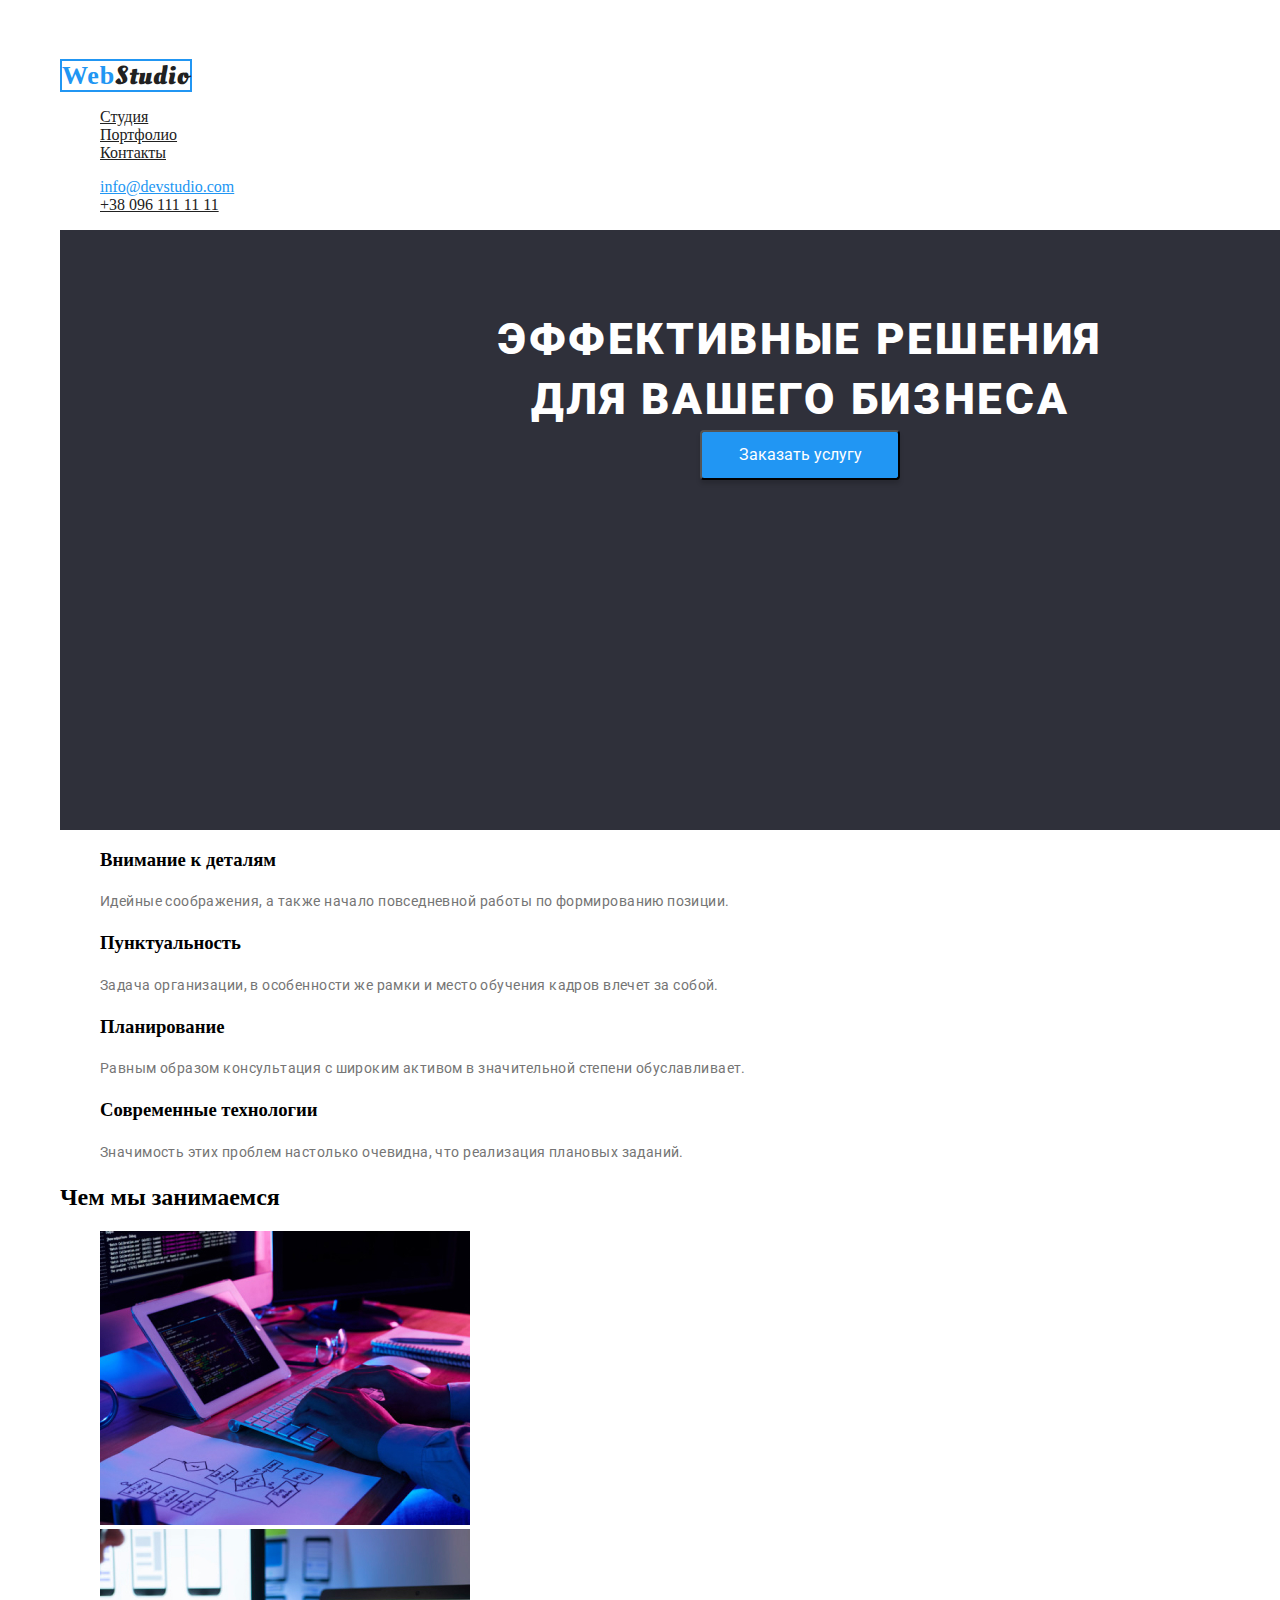
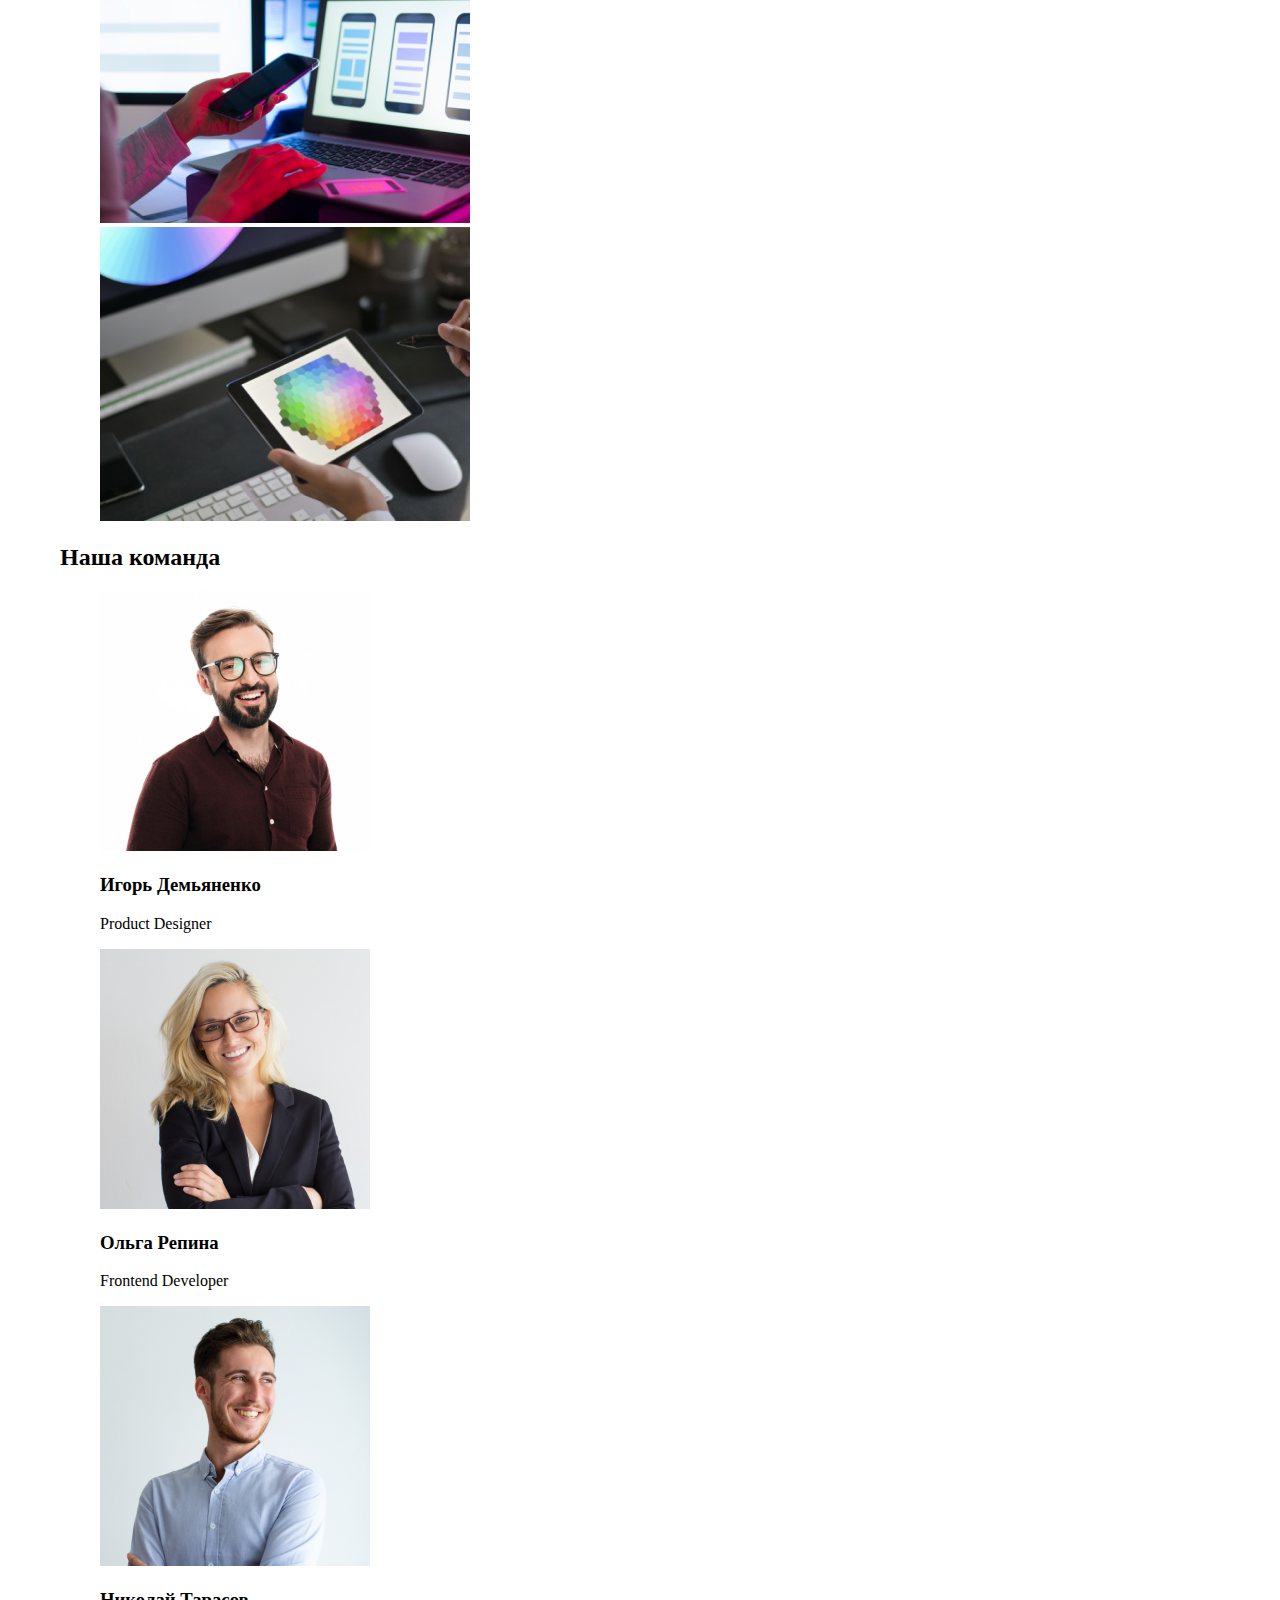
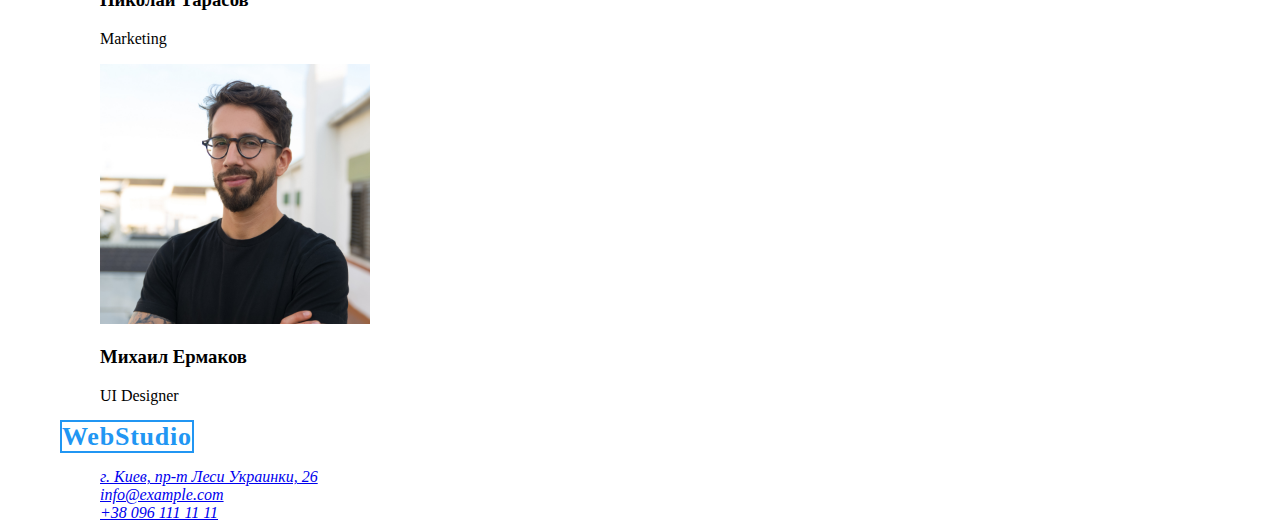
==== index.html @ 8579a17c "change section to div" ====
<!DOCTYPE html>
<html lang="ru">

<head>
    <meta charset="UTF-8">
    <meta http-equiv="X-UA-Compatible" content="IE=edge">
    <meta name="viewport" content="width=device-width, initial-scale=1.0">
    <title>WebStudio</title>
    <link rel="stylesheet"  href="./css/style.css"> 
    <link
        href="https://fonts.googleapis.com/css2?family=Oleo+Script&family=Raleway:wght@700&family=Roboto+Flex:opsz,wght@8..144,700&family=Roboto:wght@400;500;700;900&display=swap" 
        rel="stylesheet">
</head>
<body>
    <header class="page-header">
        <nav>
            <a href="./index.html"class="logo">
                Web<span>Studio</span>
               </a>
            <ul class="site-nav">
                <li><a class="link"href="./index.html">Студия</a></li>
                <li><a class="link"href="/portfolio.html">Портфолио</a></li>
                <li><a class="link"href="/">Контакты</a></li>
            </ul>
        </nav>
        <ul>
            <li><a class="mail"href="mailto:info@devstudio.com">info@devstudio.com</a></li>
            <li><a class="phone"href="tel:+380961111111">+38 096 111 11 11</a></li>
        </ul>
    </header>
    <main>
        <section class="hero">
            <h1 class="hero-title" >Эффективные решения  для вашего бизнеса</h1>
            <button type="button"class="button-order">Заказать услугу</button>
        </section>
        <section class="section">
            <!--<h2 class="section-title">Особенности</h2>-->
           <div class="section title">
            <ul>
                <li>
                    <h3>Внимание к деталям</h3>
                    <p class="text">Идейные соображения, а также начало повседневной работы по формированию позиции.</p>
                </li>
                <li>
                    <h3>Пунктуальность</h3>
                    <p class="text">Задача организации, в особенности же рамки и место обучения кадров влечет за собой.
                    </p>
                </li>
                <li>
                    <h3>Планирование</h3>
                    <p class="text">Равным образом консультация с широким активом в значительной степени обуславливает.</p>
                </li>
                <li>
                    <h3>Современные технологии</h3>
                    <p class="text">Значимость этих проблем настолько очевидна, что реализация плановых заданий.</p>
                </li>
            </ul>
        </div>

        </section>
        <section class="section">
            <h2 class="photo-report">Чем мы занимаемся</h2>
            <ul>
                <li>
                    <img src="./images/img.jpg" alt="Верстка" width="370" height="294" />
                </li>
                <li>
                    <img src="./images/img_1.jpg" alt="Веб дизайн" width="370" height="294" />
                </li>
                <li>
                    <img src="./images/img_2.jpg" alt=" Палитра цветов" width="370" height="294" />
                </li>
            </ul>
        </section>
        <section>
            <h2>Наша команда</h2>
            <ul>
                <li>
                    <img src="./images/img_3.jpg" alt="фото дизайнера студии" width="270" height="260" />
                    <h3>Игорь Демьяненко</h3>
                    <p class="position">Product Designer</p>
                </li>
                <li>
                    <img src="./images/img_4.jpg" alt="фото разработчика студии" width="270" height="260" />
                    <h3 >Ольга Репина</h3>
                    <p class="position"> Frontend Developer</p>
                </li>
                <li>
                    <img src="./images/img_5.jpg" alt=" фото маркетолога студии" width="270" height="260" />
                    <h3>Николай Тарасов</h3>
                    <p class="position">Marketing</p>
                </li>
                <li>
                    <img src="./images/img_6.jpg" alt="фото Михаила Ермакова" width="270" height="260" />
                    <h3>Михаил Ермаков </h3>
                    <p class="position">UI Designer</p>
                </li>
            </ul>
        </section>
    </main>
    <footer>
        <a href="/"class="logo">
            WebStudio
        </a>
        <address>
            <ul>
                <li><a href="https://bit.ly/3pXMvUd" target="_blank" rel="noopener noreferrer">г. Киев, пр-т
                        Леси Украинки, 26</a> </li>
                <li><a class="link" href="mailto:info@devstudio.com">info@example.com</a> </li>
                <li><a href="tel:+380961111111">+38 096 111 11 11</a> </li>
            </ul>
        </address>
    </footer>
</body>

</html>
---- css/style.css ----
html { 
    padding: 5px;
}
/* Главная */
body {
width:1600px;
height: 80px;
padding: 40px;
margin: 15px;
background: #FFFFFF;
}
ul {
    list-style-type: none;
}

/*Шапка*/
    /* WebStudio */
.logo {
   font-family: Releway;
    font-style: normal;
    font-weight: 700;
    font-size: 26px;
    line-height: 31px;
    letter-spacing: 0.03em;
    color: #2196F3;
}
   span {
       color:#212121;
font-family: Oleo Script;
}
   .logo { 
       border:2px solid#2196F3;
       text-decoration: none;
    }
/*Навигация сайта*/
   
.site-nav .link {
       color: #212121;
   }

   .site-nav .link:hover,
   .site-nav .link:active {
       color: #2196F3;
   }
 /*Контакты*/
.mail {
    color: #2196F3;
}

.phone {
    color: #212121;
}
/* Герой*/
/* Эффективные решения для вашего бизнеса */
.hero {
    height: 600px;
        width: 1600px;
        left: 0px;
        top: 80px;
        border-radius: 0px;
    background: #2F303A;
}
.hero-title {/* Эффективные решения для вашего бизнеса */

    position: absolute;
    width: 696px;
    height: 120px;
    left: 452px;
    top: 280px;

    font-family: 'Roboto';
    font-style: normal;
    font-weight: 900;
    font-size: 44px;
    line-height: 60px;
    /* or 136% */
    text-align: center;
    letter-spacing: 0.06em;
    text-transform: uppercase;
 color: #FFFFFF;
    }
/*заказать услугу*/
.button-order {
position: absolute;
    width: 200px;
    height: 50px;
    left: 700px;
    top: 430px;
background: #2196F3;
    box-shadow: 0px 4px 4px rgba(0, 0, 0, 0.15);
    border-radius: 4px;
    }  
.button-order {
    color: #FFFFFF;
        font-weight: normal;
        font-family: Roboto;
        font-size: 16px;
        line-height: 30px;
    }
.button-order:hover,
.button-order:focus {
    background-color: #2196F6;
}

    /*Особенности*/
.ul>li {
    display: inline-block;
    left: 215px;
    top: 774px;
    }


.h3 {/* Внимание к деталям */
color: #212121;
    font-weight: bold;
    font-family: Roboto;
    font-size: 14px;
    }
.text {
font-family: 'Roboto',sans-serif;
font-style: normal;
font-weight: 400;
font-size: 14px;
line-height: 24px;
/* or 171% */
letter-spacing: 0.03em;
color: #757575;
}

/* Чем мы занимаемся */
.section-title {
position: absolute;
width: 376px;
height: 42px;
left: 612px;
top: 969px;

font-family: 'Roboto';
font-style: normal;
font-weight: 700;
font-size: 36px;
line-height: 42px;
text-align: center;
letter-spacing: 0.03em;

color: #212121;}
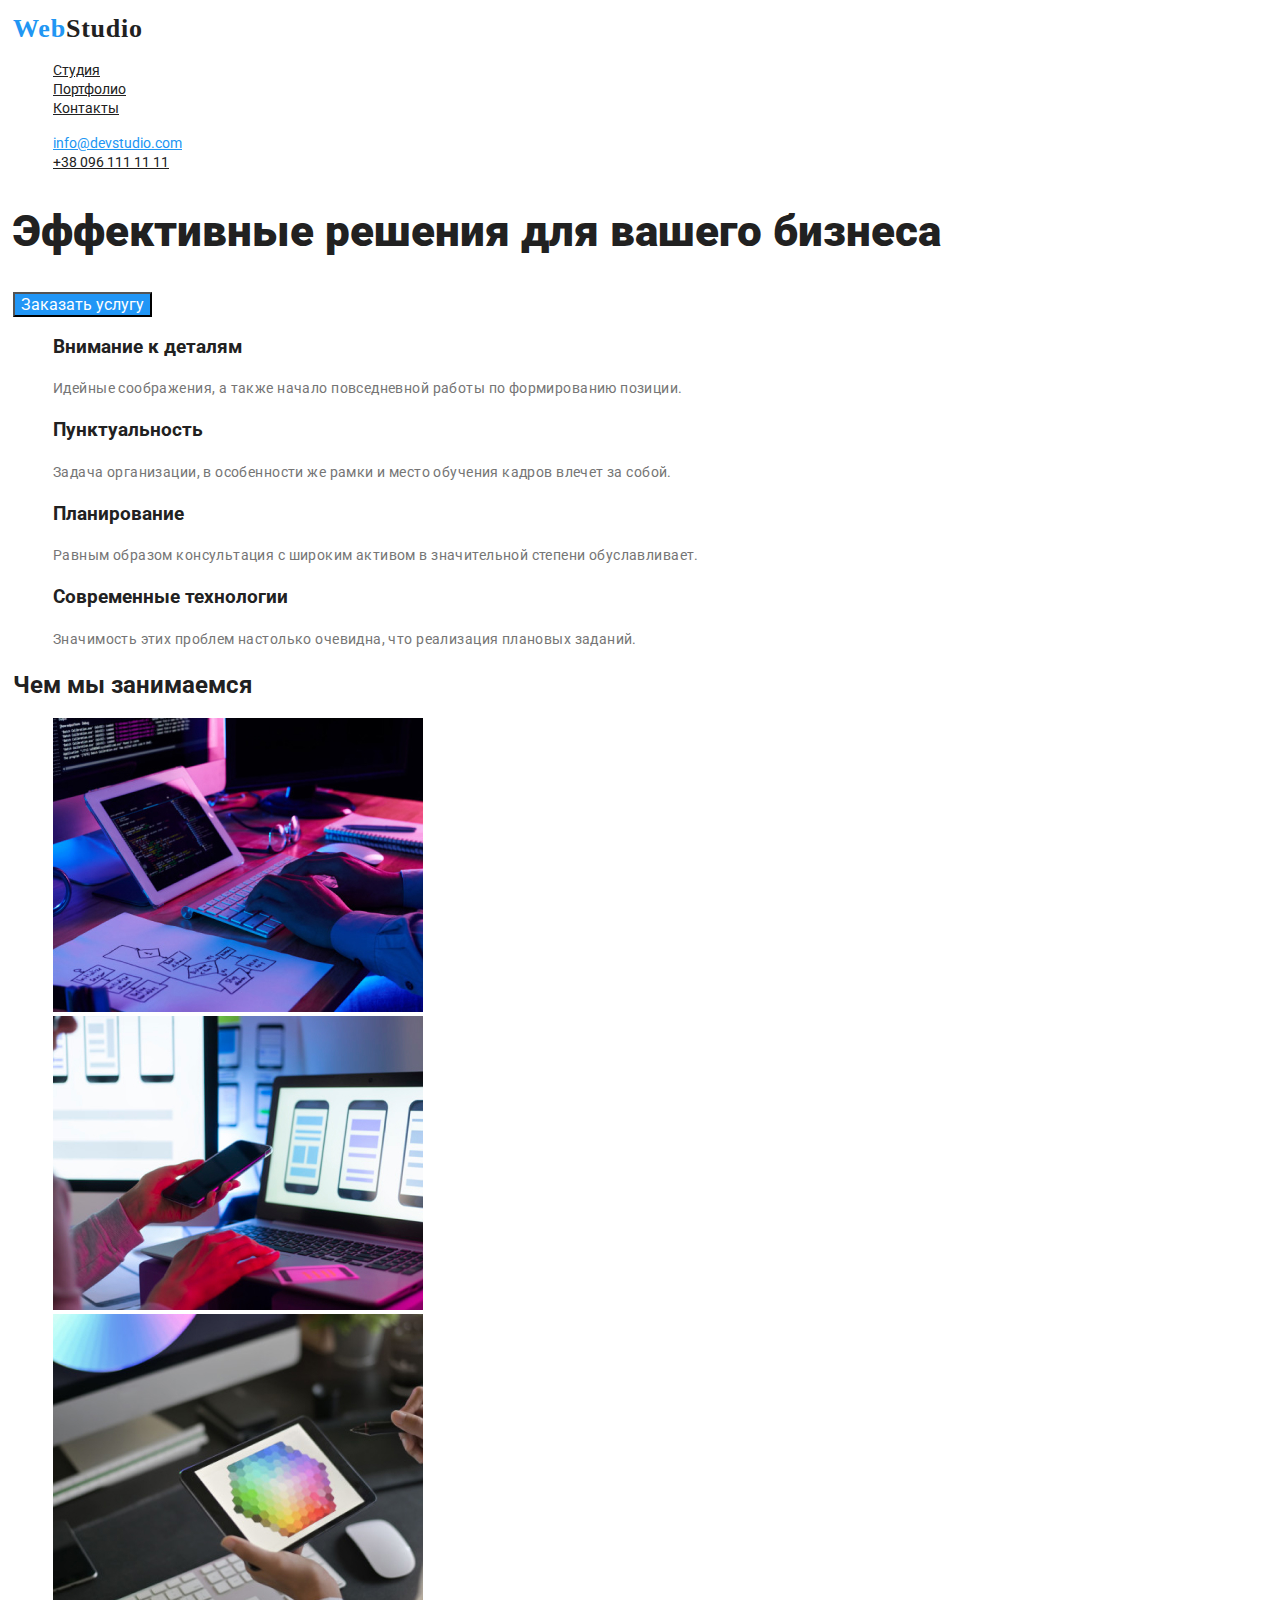
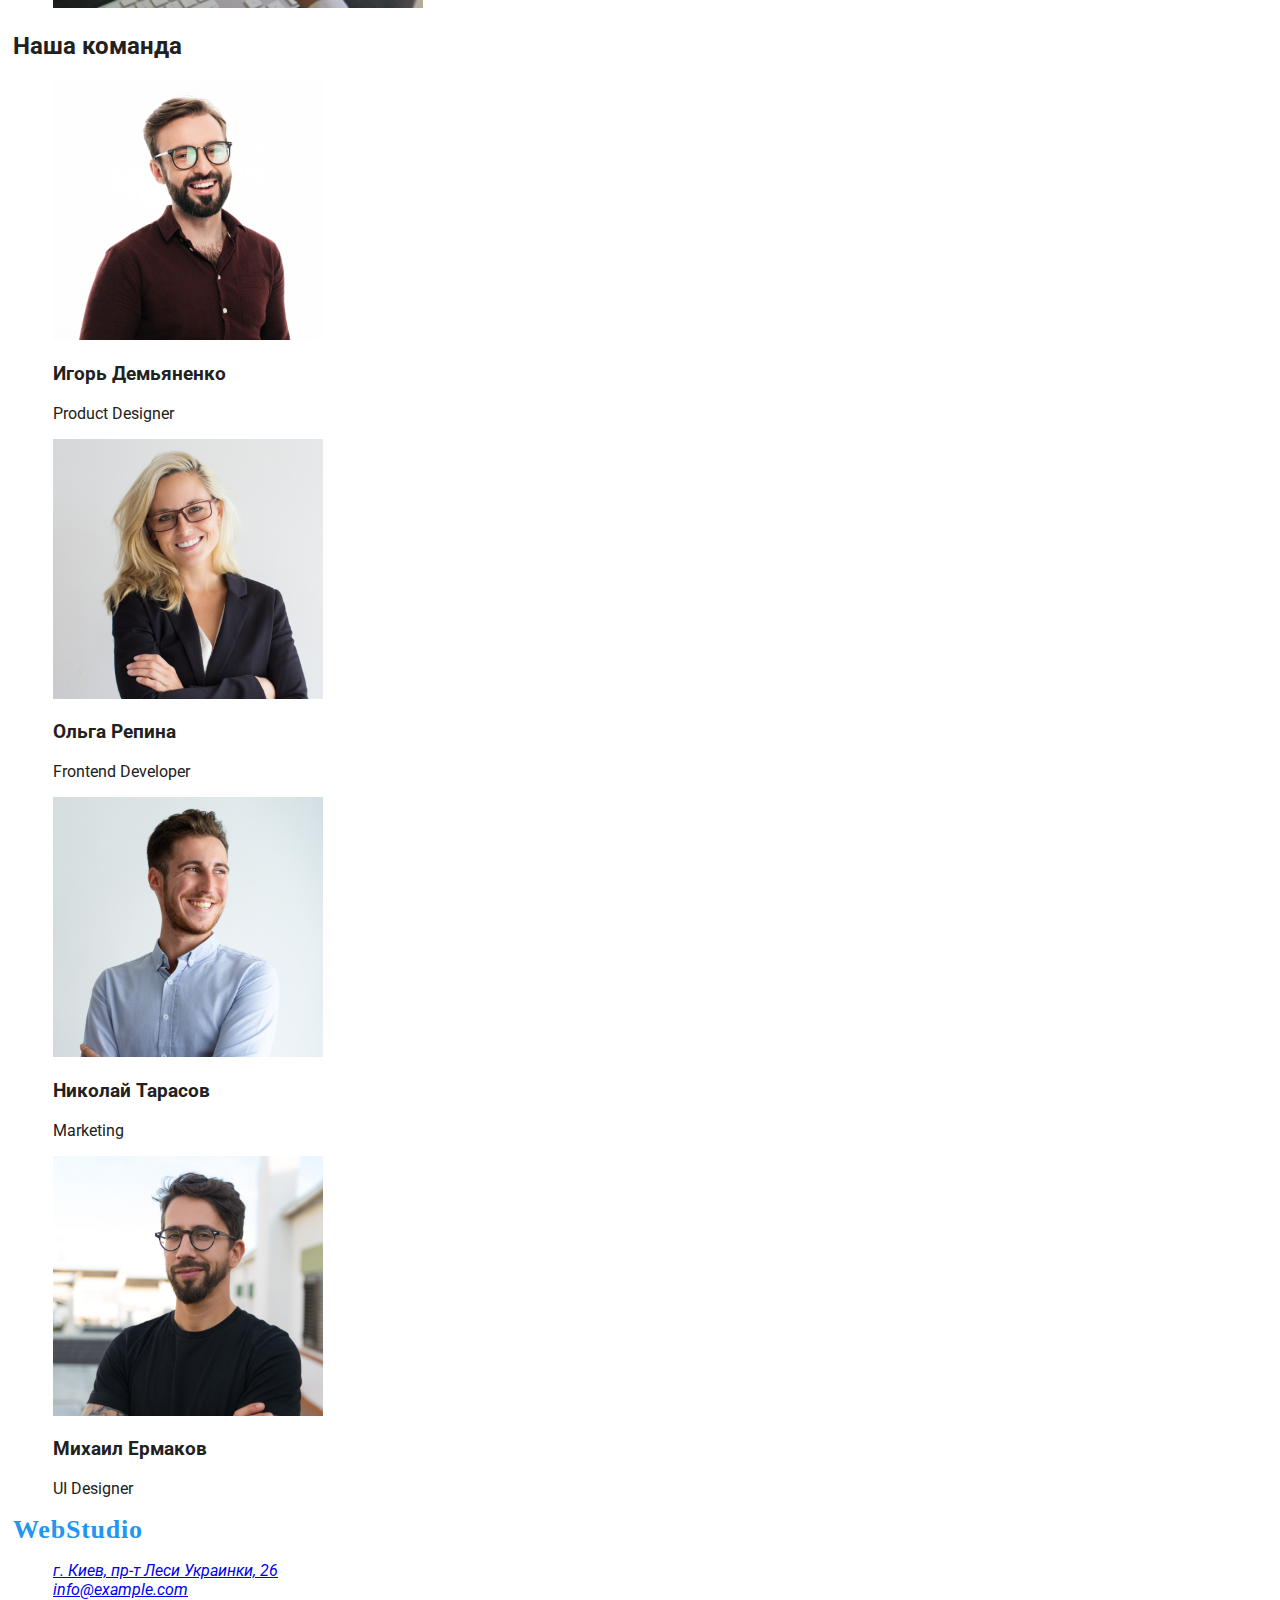
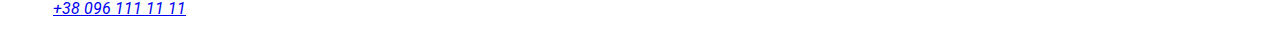
==== commit 70f6a2b4: "style css" ====
--- a/index.html
+++ b/index.html
@@ -23,7 +23,7 @@
                 <li><a class="link"href="/">Контакты</a></li>
             </ul>
         </nav>
-        <ul>
+        <ul class="contact">
             <li><a class="mail"href="mailto:info@devstudio.com">info@devstudio.com</a></li>
             <li><a class="phone"href="tel:+380961111111">+38 096 111 11 11</a></li>
         </ul>
--- a/css/style.css
+++ b/css/style.css
@@ -3,10 +3,9 @@
 }
 /* Главная */
 body {
-width:1600px;
-height: 80px;
-padding: 40px;
-margin: 15px;
+    font-family: Roboto; 
+    color:#212121;
+    font-style: normal;
 background: #FFFFFF;
 }
 ul {
@@ -16,93 +15,65 @@
 /*Шапка*/
     /* WebStudio */
 .logo {
+    color: #2196F3;
    font-family: Releway;
-    font-style: normal;
     font-weight: 700;
     font-size: 26px;
-    line-height: 31px;
+    line-height: 1.2;
     letter-spacing: 0.03em;
-    color: #2196F3;
+    text-decoration: none;
 }
    span {
        color:#212121;
-font-family: Oleo Script;
+font-family:Releway ;
 }
-   .logo { 
-       border:2px solid#2196F3;
-       text-decoration: none;
-    }
+   
 /*Навигация сайта*/
-   
-.site-nav .link {
+   .site-nav .link {
        color: #212121;
-   }
-
-   .site-nav .link:hover,
+font-size: 14px; ;
+    line-height:1.2 ;
+    font-weight:500px;
+}
+.site-nav .link:hover,
    .site-nav .link:active {
        color: #2196F3;
    }
  /*Контакты*/
 .mail {
     color: #2196F3;
+    font-size: 14px;
+        line-height: 1.2;
+        font-weight: 500px;
 }
 
 .phone {
     color: #212121;
+    font-size: 14px;
+         line-height: 1.2;
+        font-weight: 500px;
 }
 /* Герой*/
 /* Эффективные решения для вашего бизнеса */
-.hero {
-    height: 600px;
-        width: 1600px;
-        left: 0px;
-        top: 80px;
-        border-radius: 0px;
-    background: #2F303A;
-}
-.hero-title {/* Эффективные решения для вашего бизнеса */
-
-    position: absolute;
-    width: 696px;
-    height: 120px;
-    left: 452px;
-    top: 280px;
-
-    font-family: 'Roboto';
-    font-style: normal;
+.hero-title {
+font-family: inherit;
     font-weight: 900;
     font-size: 44px;
-    line-height: 60px;
-    /* or 136% */
-    text-align: center;
-    letter-spacing: 0.06em;
-    text-transform: uppercase;
- color: #FFFFFF;
+    line-height: 1.4;
+  color: #212121;
     }
 /*заказать услугу*/
-.button-order {
-position: absolute;
-    width: 200px;
-    height: 50px;
-    left: 700px;
-    top: 430px;
-background: #2196F3;
-    box-shadow: 0px 4px 4px rgba(0, 0, 0, 0.15);
-    border-radius: 4px;
-    }  
+
 .button-order {
     color: #FFFFFF;
-        font-weight: normal;
+    font-weight: 700px;
         font-family: Roboto;
         font-size: 16px;
-        line-height: 30px;
+        line-height: 1.2;
+    background-color: #2196F6;
+    cursor: pointer
     }
-.button-order:hover,
-.button-order:focus {
-    background-color: #2196F6;
-}
-
-    /*Особенности*/
+/*Особенности*/
 .ul>li {
     display: inline-block;
     left: 215px;
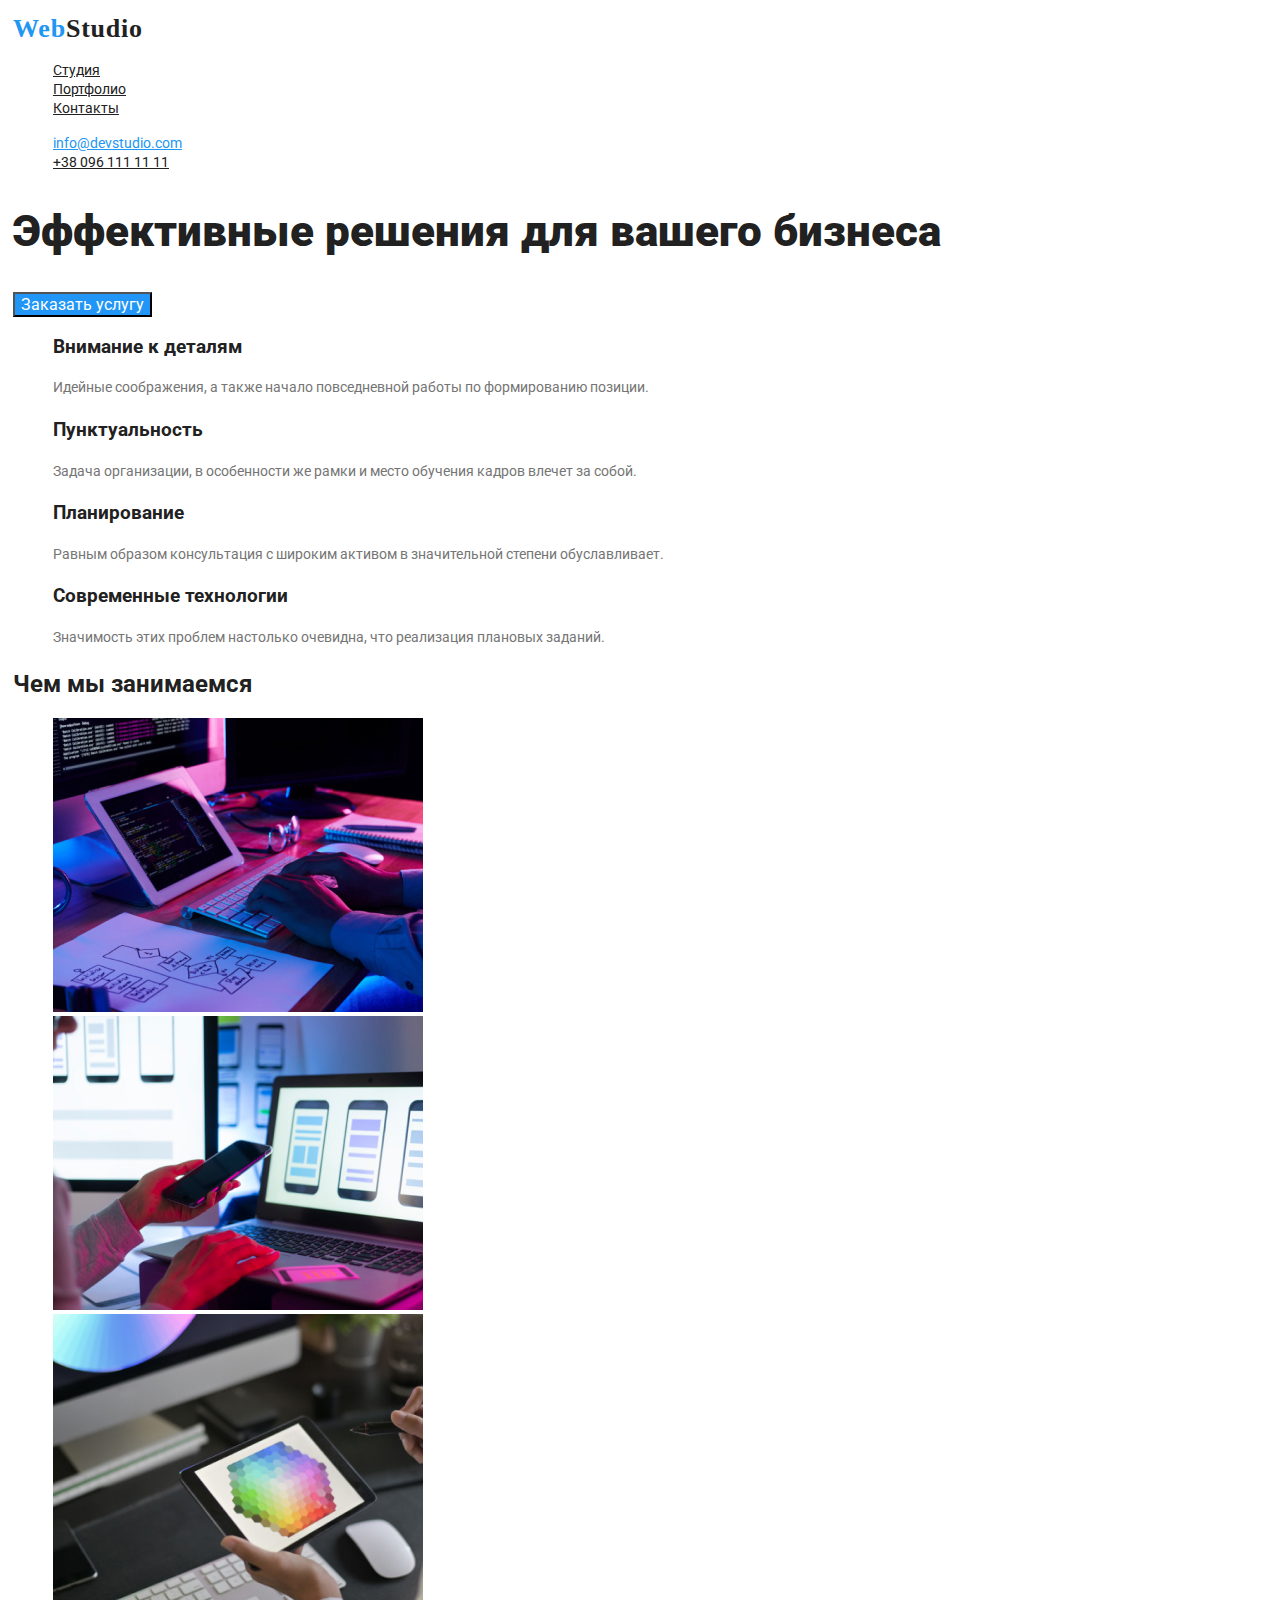
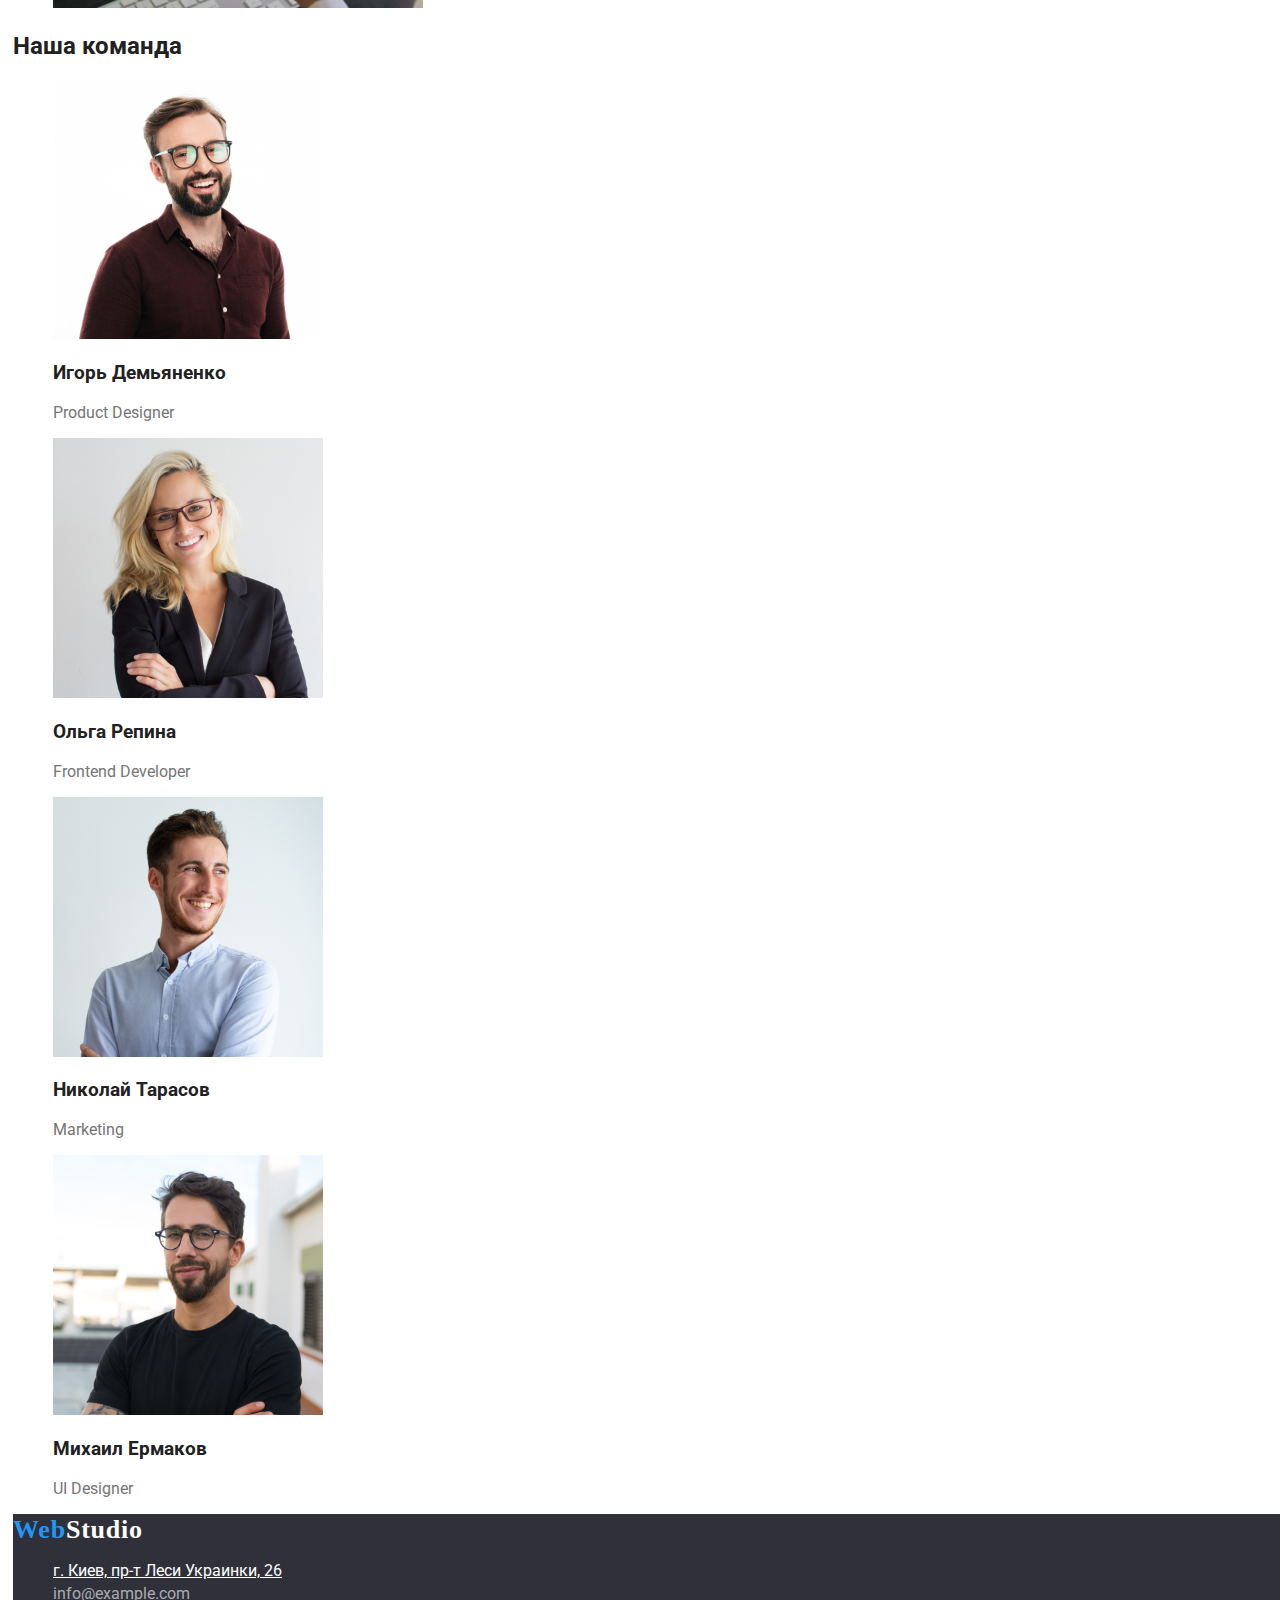
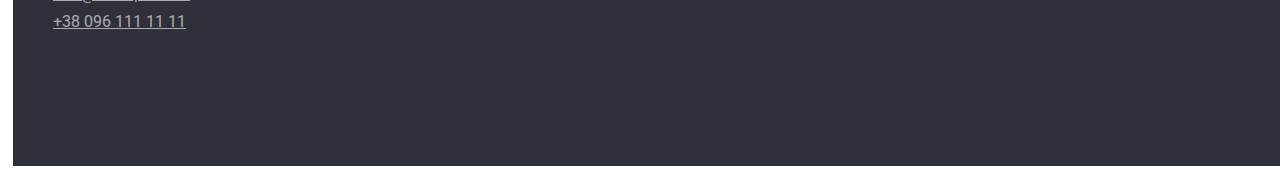
==== commit ee678c37: "style css to index html" ====
--- a/index.html
+++ b/index.html
@@ -33,9 +33,9 @@
             <h1 class="hero-title" >Эффективные решения  для вашего бизнеса</h1>
             <button type="button"class="button-order">Заказать услугу</button>
         </section>
-        <section class="section">
+        <section class="requirements">
             <!--<h2 class="section-title">Особенности</h2>-->
-           <div class="section title">
+           <div>
             <ul>
                 <li>
                     <h3>Внимание к деталям</h3>
@@ -56,9 +56,9 @@
                 </li>
             </ul>
         </div>
-
-        </section>
-        <section class="section">
+</section>
+    <!--Фото чем мы занимаемся -->
+<section class="employment">
             <h2 class="photo-report">Чем мы занимаемся</h2>
             <ul>
                 <li>
@@ -72,9 +72,10 @@
                 </li>
             </ul>
         </section>
+        <!--Фото персонала-->
         <section>
             <h2>Наша команда</h2>
-            <ul>
+            <ul class="details">
                 <li>
                     <img src="./images/img_3.jpg" alt="фото дизайнера студии" width="270" height="260" />
                     <h3>Игорь Демьяненко</h3>
@@ -99,15 +100,15 @@
         </section>
     </main>
     <footer>
-        <a href="/"class="logo">
-            WebStudio
+        <a href="./index.html" class="logo">
+            Web<span>Studio</span>
         </a>
         <address>
-            <ul>
-                <li><a href="https://bit.ly/3pXMvUd" target="_blank" rel="noopener noreferrer">г. Киев, пр-т
+            <ul class="contacts">
+                <li><a class="street" href="https://bit.ly/3pXMvUd" target="_blank" rel="noopener noreferrer">г. Киев, пр-т
                         Леси Украинки, 26</a> </li>
                 <li><a class="link" href="mailto:info@devstudio.com">info@example.com</a> </li>
-                <li><a href="tel:+380961111111">+38 096 111 11 11</a> </li>
+                <li><a class="link" href="tel:+380961111111">+38 096 111 11 11</a> </li>
             </ul>
         </address>
     </footer>
--- a/css/style.css
+++ b/css/style.css
@@ -56,7 +56,7 @@
 /* Герой*/
 /* Эффективные решения для вашего бизнеса */
 .hero-title {
-font-family: inherit;
+font-family: Roboto;
     font-weight: 900;
     font-size: 44px;
     line-height: 1.4;
@@ -74,44 +74,69 @@
     cursor: pointer
     }
 /*Особенности*/
-.ul>li {
-    display: inline-block;
-    left: 215px;
-    top: 774px;
-    }
-
-
-.h3 {/* Внимание к деталям */
+.requirements.h3 {
 color: #212121;
     font-weight: bold;
     font-family: Roboto;
-    font-size: 14px;
+   font-weight: 400;
+        font-size: 14px;
+        line-height: 1.1;
     }
 .text {
-font-family: 'Roboto',sans-serif;
-font-style: normal;
+font-family: 'Roboto';
 font-weight: 400;
 font-size: 14px;
-line-height: 24px;
-/* or 171% */
-letter-spacing: 0.03em;
+line-height: 1.7;
 color: #757575;
 }
 
 /* Чем мы занимаемся */
-.section-title {
-position: absolute;
-width: 376px;
-height: 42px;
-left: 612px;
-top: 969px;
-
-font-family: 'Roboto';
-font-style: normal;
+.employment .h2 {
+    font-family: 'Roboto';
 font-weight: 700;
 font-size: 36px;
-line-height: 42px;
-text-align: center;
-letter-spacing: 0.03em;
-
-color: #212121;}+line-height: 1.2;
+color: #212121;
+}
+.details.h3 {
+font-family: 'Roboto';
+    font-weight: 500;
+    font-size: 16;
+    line-height: 1.2;
+    color: #212121;
+}
+.position {
+font-family: 'Roboto';
+    font-weight: 400;
+    font-size: 16;
+    line-height: 1.2;
+    color: #757575;
+}
+footer {
+    height: 252px;
+        width: 1600px;
+        left: 0px;
+        top: 2097px;
+        border-radius: 0px;
+        background-color: #2F303A; ;
+}
+footer>a>span {
+    color: #FFFFFF;
+    font-family: Releway;
+}
+.street {
+    font-family: 'Roboto';
+    font-style: normal;
+    font-weight: 400;
+        font-size: 14;
+        line-height: 1.2;
+        color: #FFFFFF;
+}
+.contacts .link {
+font-family: 'Roboto';
+    font-style: normal;
+    font-weight: 400;
+    font-size: 14;
+    line-height: 1.7;
+    color: #FFFFFF99;
+}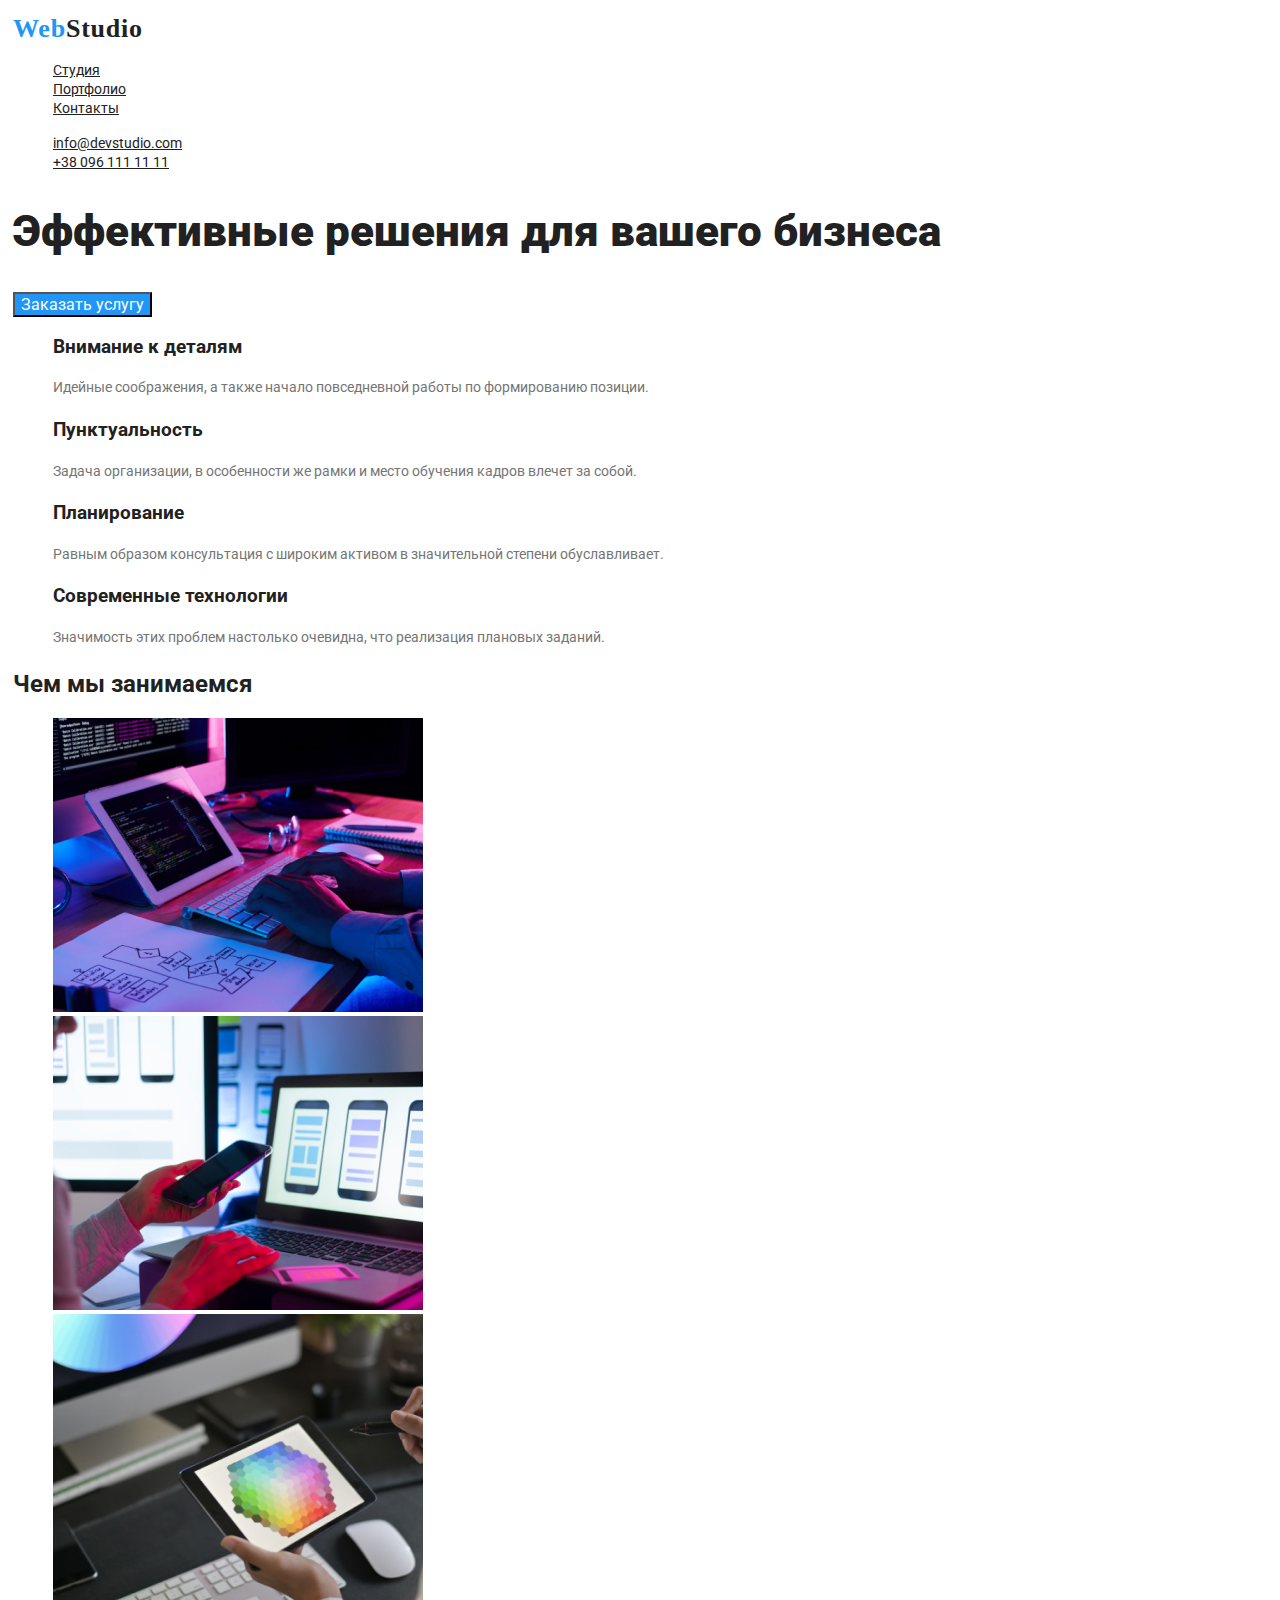
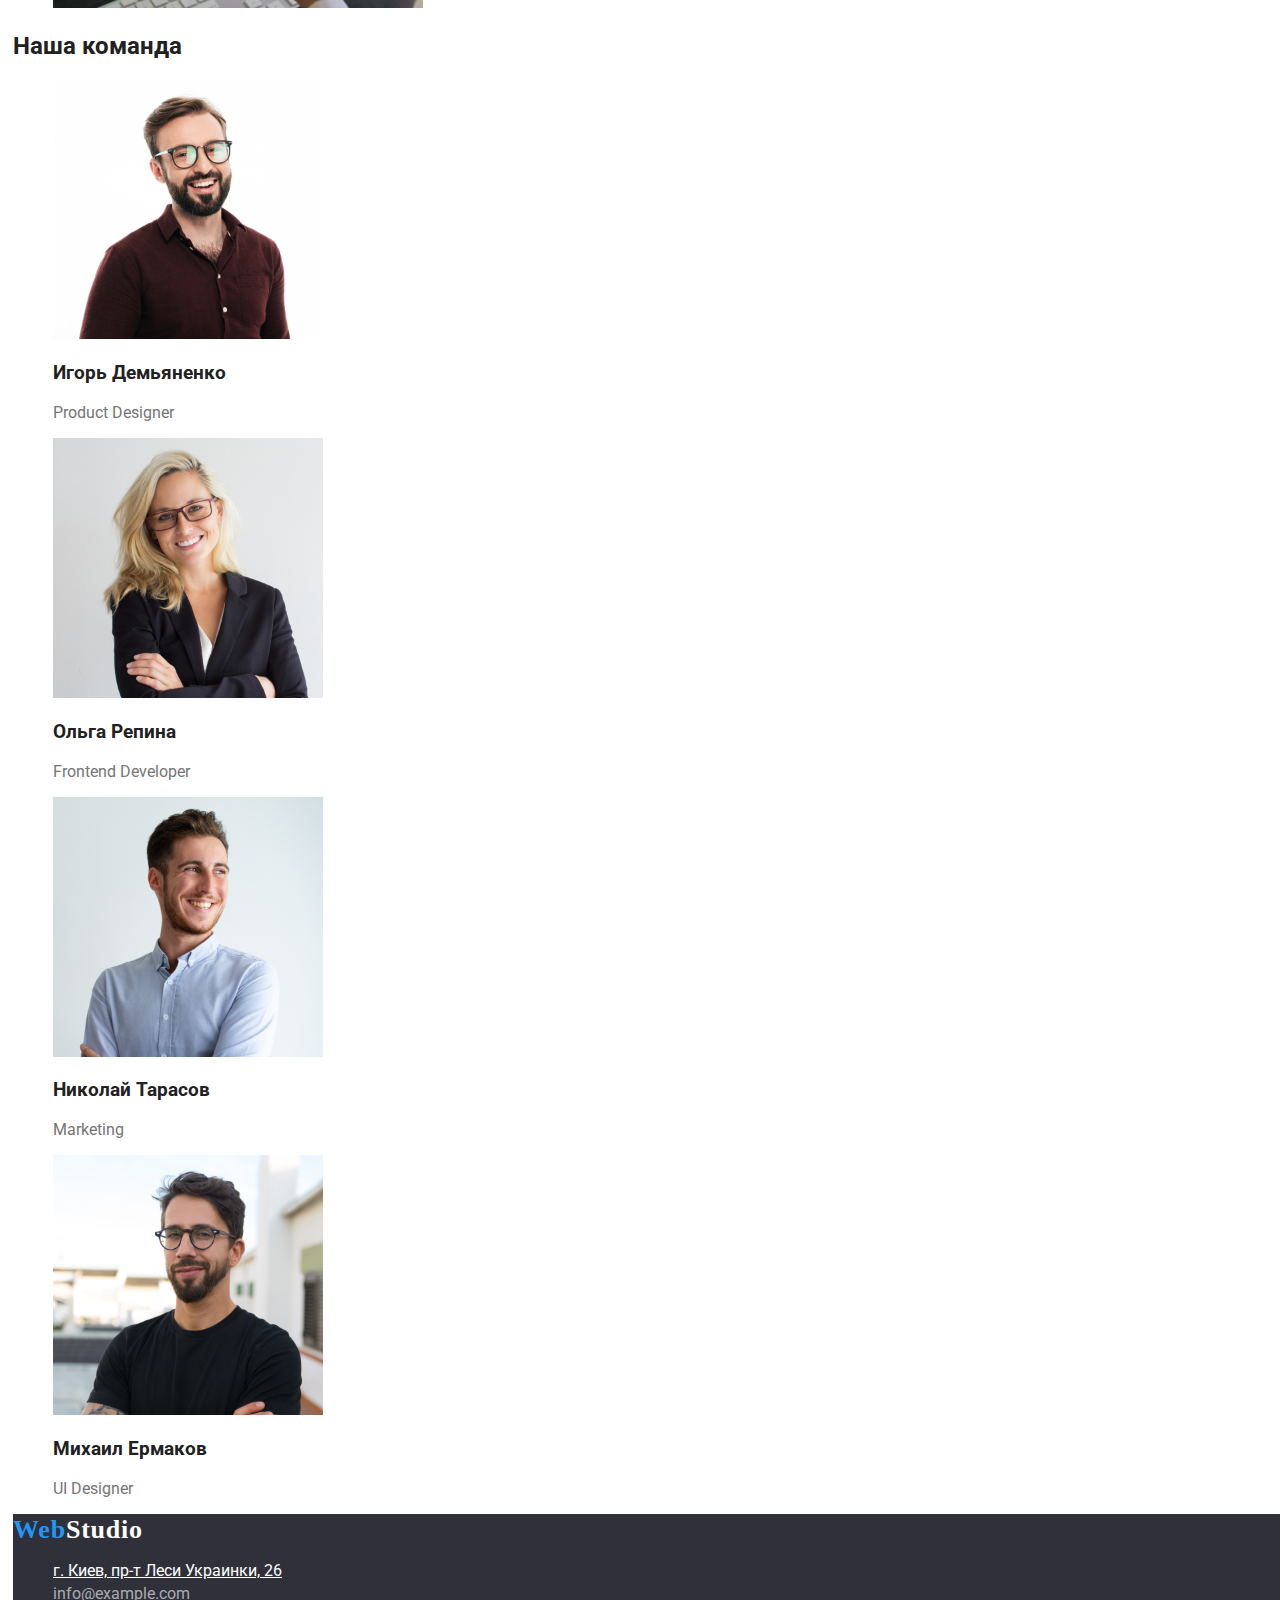
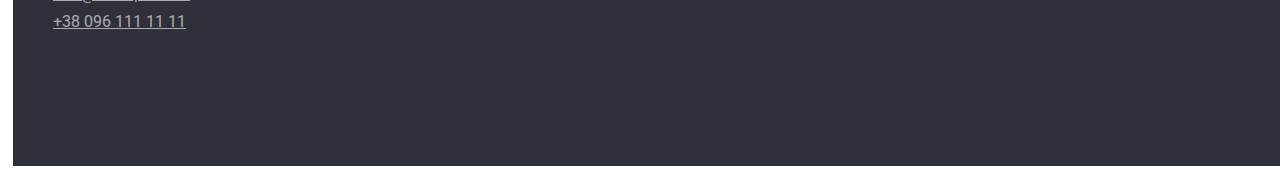
==== commit 8e8eb606: "class and css" ====
--- a/index.html
+++ b/index.html
@@ -24,8 +24,8 @@
             </ul>
         </nav>
         <ul class="contact">
-            <li><a class="mail"href="mailto:info@devstudio.com">info@devstudio.com</a></li>
-            <li><a class="phone"href="tel:+380961111111">+38 096 111 11 11</a></li>
+            <li><a class="link"href="mailto:info@devstudio.com">info@devstudio.com</a></li>
+            <li><a class="link"href="tel:+380961111111">+38 096 111 11 11</a></li>
         </ul>
     </header>
     <main>
--- a/css/style.css
+++ b/css/style.css
@@ -40,19 +40,21 @@
        color: #2196F3;
    }
  /*Контакты*/
-.mail {
+ .contact .link:hover,
+.contact .link:active {
     color: #2196F3;
+}
+ 
+ 
+ .contact .link {
+    color: #212121;
     font-size: 14px;
         line-height: 1.2;
         font-weight: 500px;
 }
 
-.phone {
-    color: #212121;
-    font-size: 14px;
-         line-height: 1.2;
-        font-weight: 500px;
-}
+
+
 /* Герой*/
 /* Эффективные решения для вашего бизнеса */
 .hero-title {
@@ -78,13 +80,11 @@
 color: #212121;
     font-weight: bold;
     font-family: Roboto;
-   font-weight: 400;
-        font-size: 14px;
+ font-size: 14px;
         line-height: 1.1;
     }
 .text {
 font-family: 'Roboto';
-font-weight: 400;
 font-size: 14px;
 line-height: 1.7;
 color: #757575;
@@ -107,7 +107,6 @@
 }
 .position {
 font-family: 'Roboto';
-    font-weight: 400;
     font-size: 16;
     line-height: 1.2;
     color: #757575;
@@ -135,8 +134,48 @@
 .contacts .link {
 font-family: 'Roboto';
     font-style: normal;
-    font-weight: 400;
     font-size: 14;
     line-height: 1.7;
     color: #FFFFFF99;
+}
+/* страница Портфолио*/
+/* Style the buttons */
+.btn-active {
+    border: none;
+    outline: none;
+    width: 73px;
+        height: 38px;
+    background-color: #2196F6;
+    color: #FFFFFF;
+    cursor: pointer;
+    font-size: 16px;
+        line-height: 1.6;
+        font-weight: 500px;
+        font-family: Roboto;
+}
+.btn {
+    width: 128px;
+    height: 38px;
+    color: #212121;
+    background-color: #F5F4FA;
+    font-size: 16px;
+    line-height:1.6;
+    font-weight: 500px;
+    font-family: Roboto;
+    cursor: pointer;
+}
+.gallery h2 {
+    font-size: 18px;
+        line-height: 2;
+        font-weight: 700px;
+        font-family: Roboto;
+        color: #212121;
+}
+.gallery p {
+font-size: 16px;
+    line-height: 1.9;
+    font-weight: 400px;
+    font-family: Roboto;
+    color: #757575;
+
 }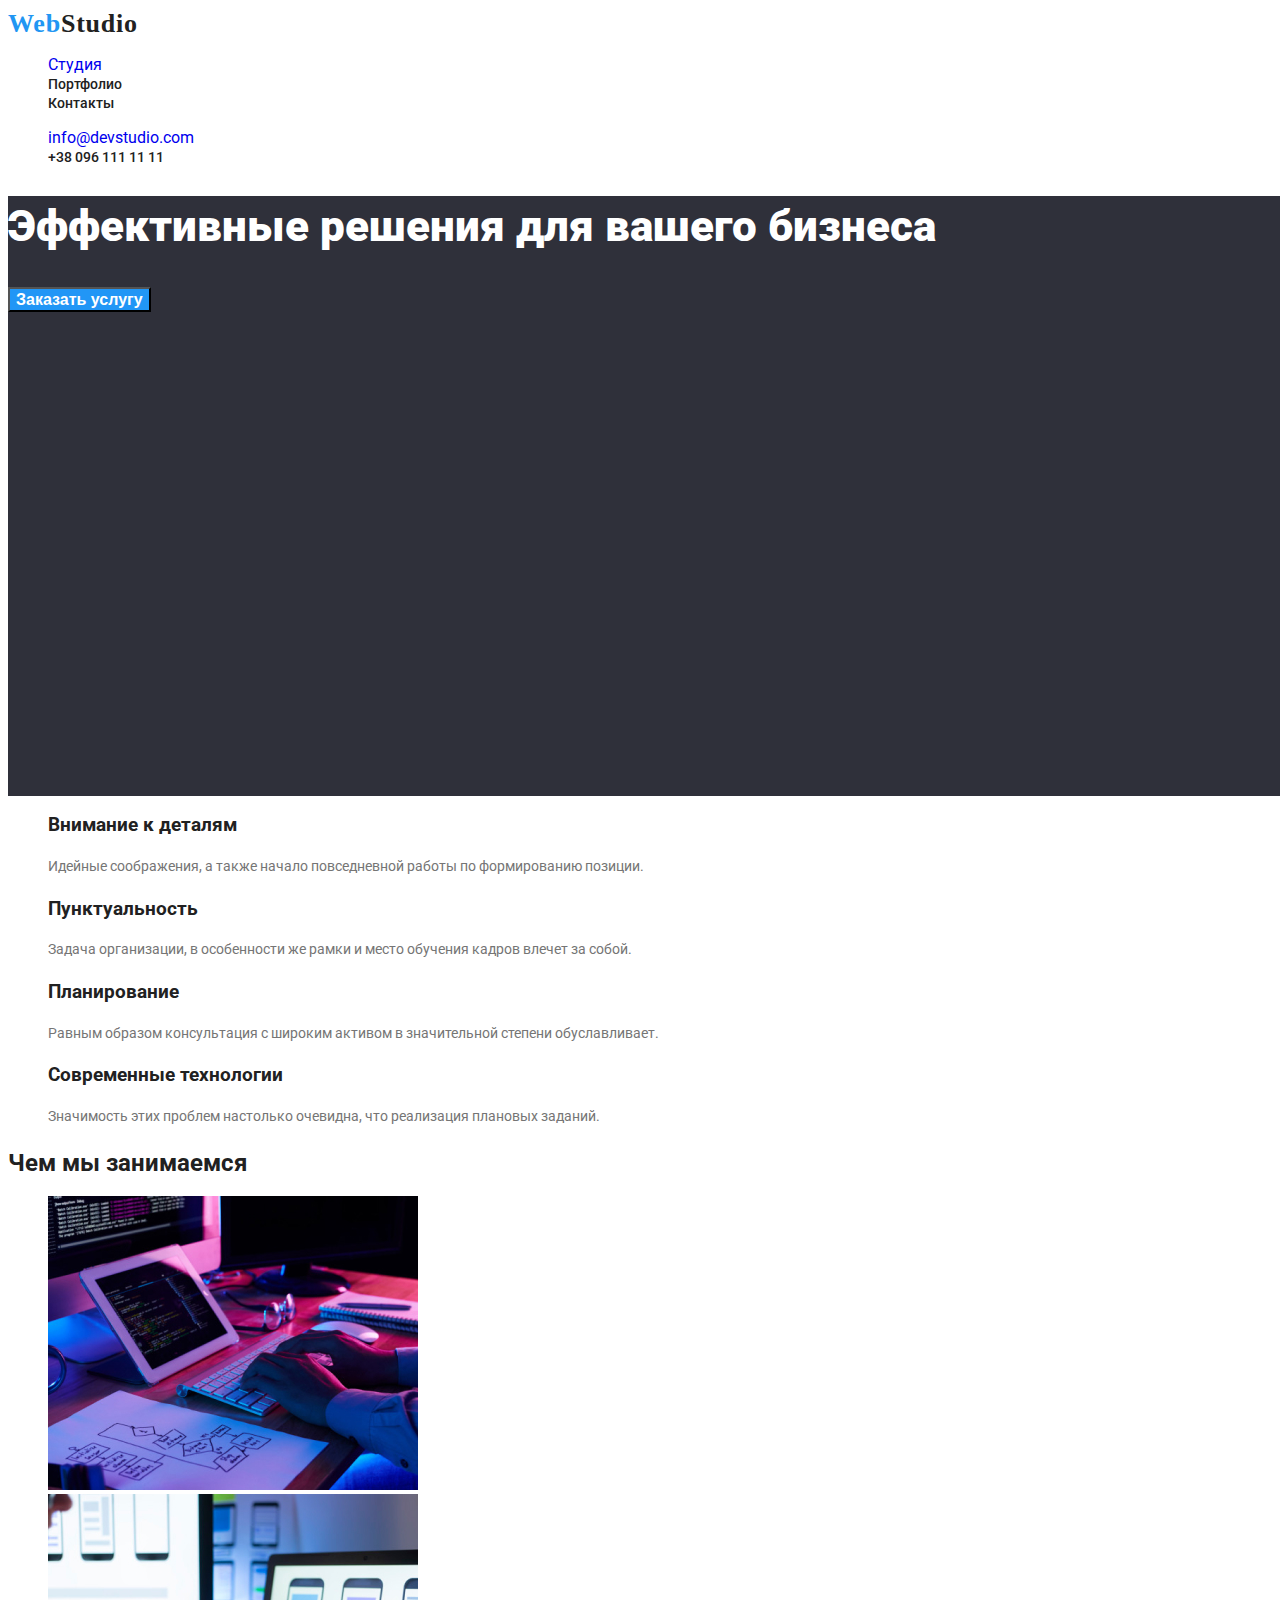
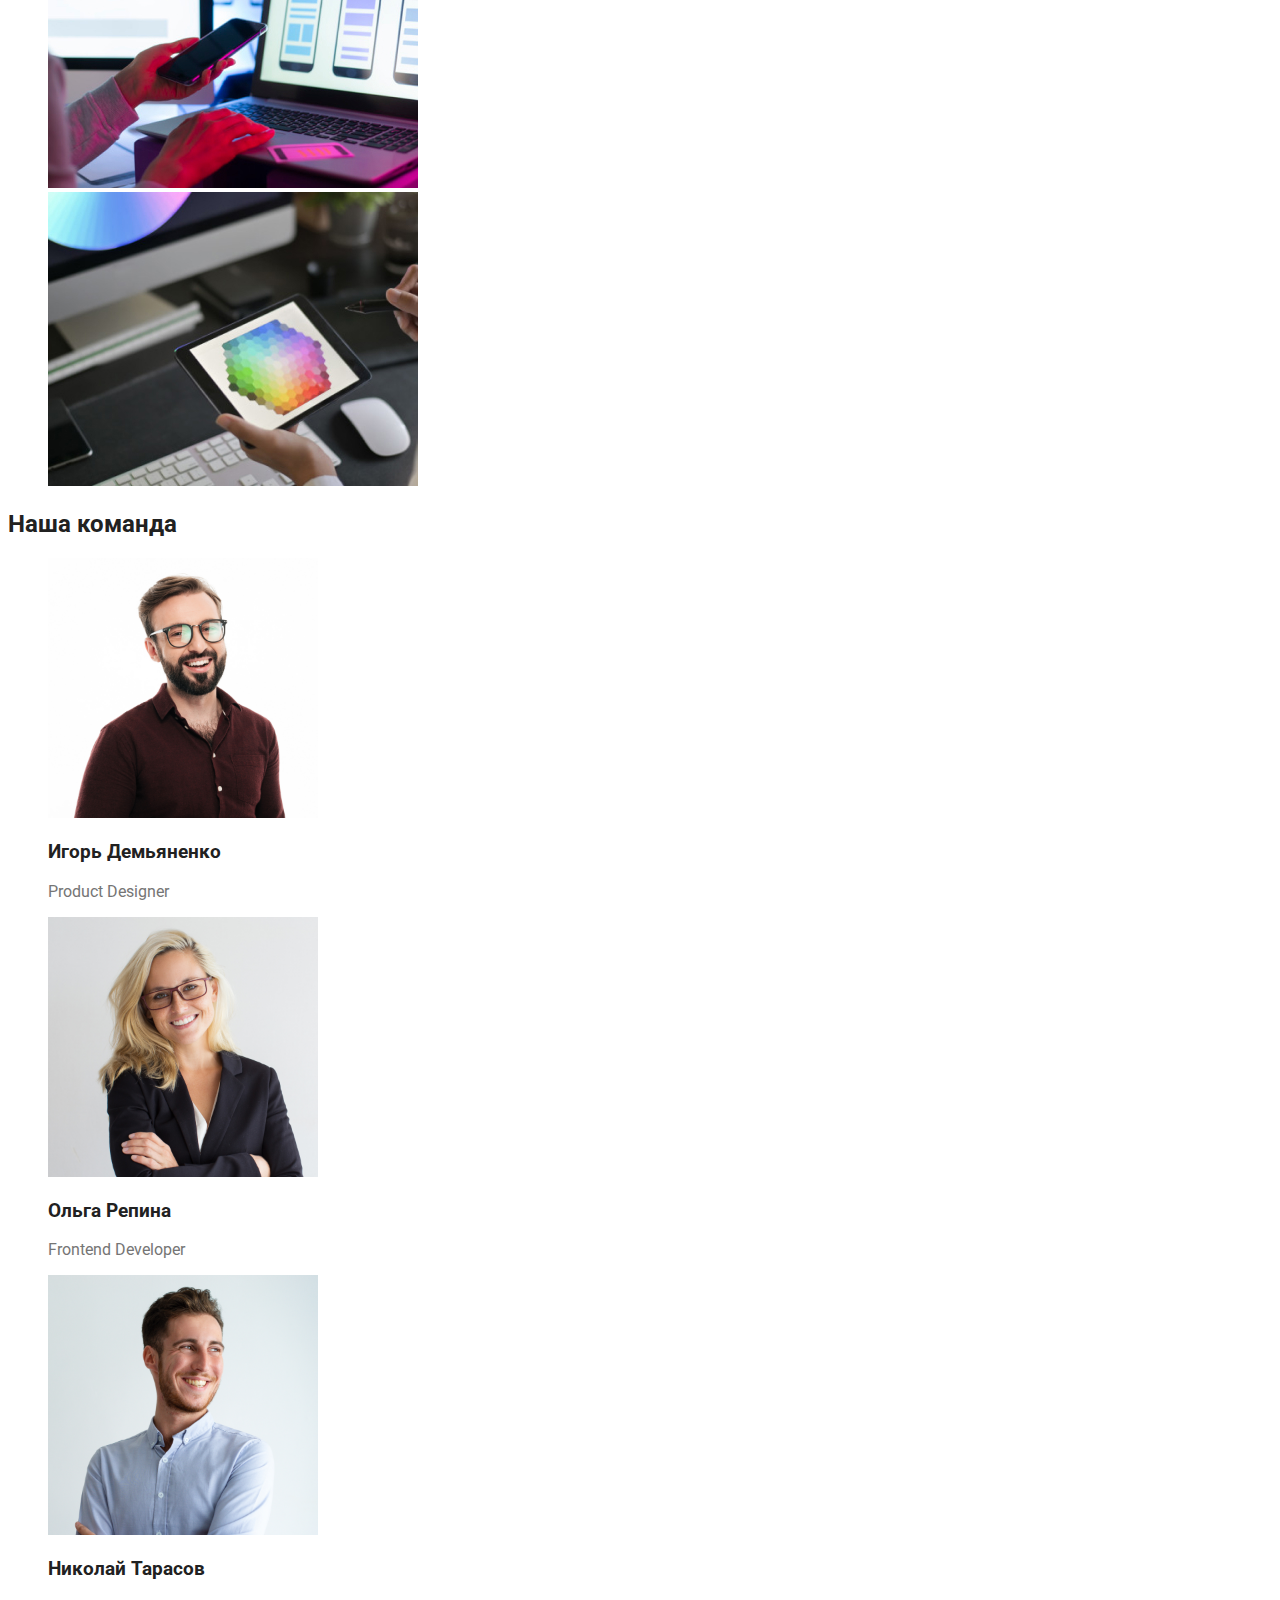
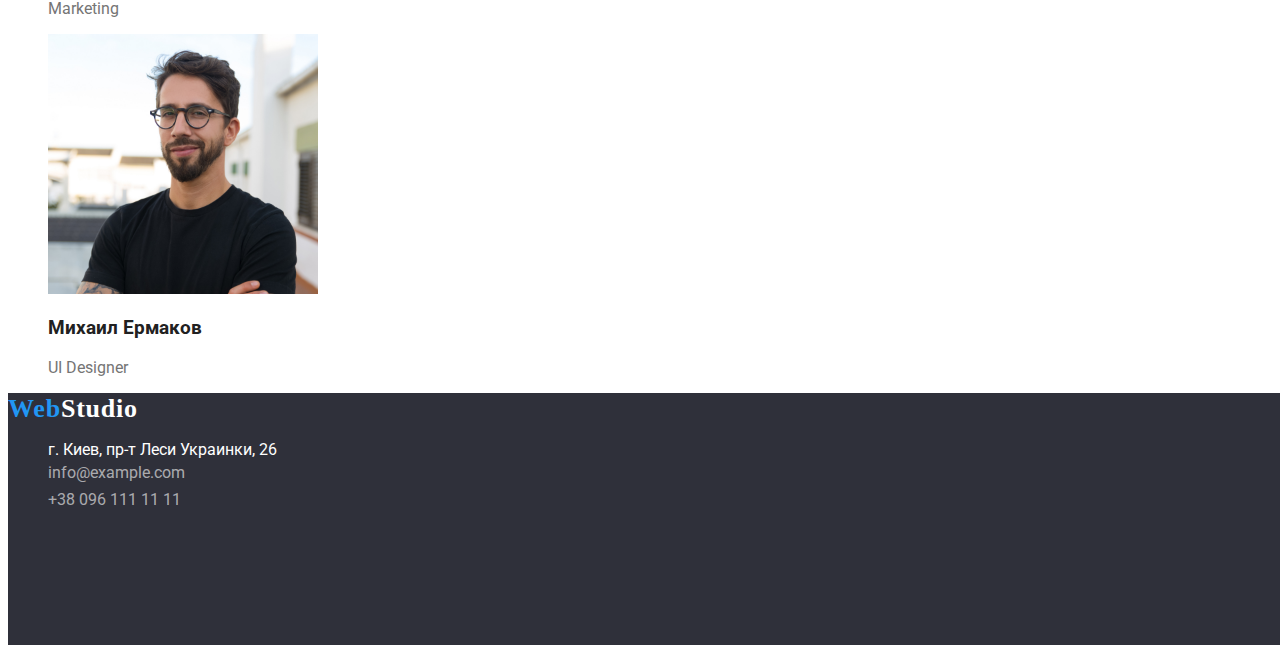
==== commit 26ed9547: "px,font.background" ====
--- a/index.html
+++ b/index.html
@@ -8,7 +8,7 @@
     <title>WebStudio</title>
     <link rel="stylesheet"  href="./css/style.css"> 
     <link
-        href="https://fonts.googleapis.com/css2?family=Oleo+Script&family=Raleway:wght@700&family=Roboto+Flex:opsz,wght@8..144,700&family=Roboto:wght@400;500;700;900&display=swap" 
+        href="https://fonts.googleapis.com/css2?family=Raleway:wght@700&family=Roboto:wght@400;500;700;900&display=swap" 
         rel="stylesheet">
 </head>
 <body>
@@ -18,13 +18,13 @@
                 Web<span>Studio</span>
                </a>
             <ul class="site-nav">
-                <li><a class="link"href="./index.html">Студия</a></li>
-                <li><a class="link"href="/portfolio.html">Портфолио</a></li>
-                <li><a class="link"href="/">Контакты</a></li>
+                <li><a class="link-active"href="./index.html">Студия</a></li>
+                <li><a class="link"href="./portfolio.html">Портфолио</a></li>
+                <li><a class="link"href="./">Контакты</a></li>
             </ul>
         </nav>
         <ul class="contact">
-            <li><a class="link"href="mailto:info@devstudio.com">info@devstudio.com</a></li>
+            <li><a class="link-active"href="mailto:info@devstudio.com">info@devstudio.com</a></li>
             <li><a class="link"href="tel:+380961111111">+38 096 111 11 11</a></li>
         </ul>
     </header>
@@ -35,7 +35,7 @@
         </section>
         <section class="requirements">
             <!--<h2 class="section-title">Особенности</h2>-->
-           <div>
+           
             <ul>
                 <li>
                     <h3>Внимание к деталям</h3>
@@ -55,7 +55,7 @@
                     <p class="text">Значимость этих проблем настолько очевидна, что реализация плановых заданий.</p>
                 </li>
             </ul>
-        </div>
+       
 </section>
     <!--Фото чем мы занимаемся -->
 <section class="employment">
--- a/css/style.css
+++ b/css/style.css
@@ -1,22 +1,17 @@
-html { 
-    padding: 5px;
-}
 /* Главная */
 body {
-    font-family: Roboto; 
+    font-family: Roboto,sans-serif; 
     color:#212121;
     font-style: normal;
 background: #FFFFFF;
 }
-ul {
-    list-style-type: none;
-}
+
 
 /*Шапка*/
     /* WebStudio */
 .logo {
     color: #2196F3;
-   font-family: Releway;
+   font-family:Releway;
     font-weight: 700;
     font-size: 26px;
     line-height: 1.2;
@@ -29,11 +24,19 @@
 }
    
 /*Навигация сайта*/
-   .site-nav .link {
+   ul {
+       list-style-type: none;}
+.site-nav a {
+text-decoration: none;
+}
+   .contact a {
+       text-decoration: none;
+   }
+    .site-nav .link {
        color: #212121;
 font-size: 14px; ;
     line-height:1.2 ;
-    font-weight:500px;
+    font-weight:500;
 }
 .site-nav .link:hover,
    .site-nav .link:active {
@@ -50,41 +53,51 @@
     color: #212121;
     font-size: 14px;
         line-height: 1.2;
-        font-weight: 500px;
+        font-weight: 500;
 }
 
 
 
 /* Герой*/
 /* Эффективные решения для вашего бизнеса */
+.hero {
+height: 600px;
+width: 1600px;
+left: 0px;
+top: 80px;
+border-radius: 0px;
+background-color:  #2F303A;
+}
 .hero-title {
-font-family: Roboto;
-    font-weight: 900;
+    font-style: normal;
+font-weight: 900;
     font-size: 44px;
     line-height: 1.4;
-  color: #212121;
+  color: #FFFFFF;
     }
 /*заказать услугу*/
 
 .button-order {
     color: #FFFFFF;
-    font-weight: 700px;
-        font-family: Roboto;
-        font-size: 16px;
+    font-weight: 700;
+         font-size: 16px;
         line-height: 1.2;
     background-color: #2196F6;
     cursor: pointer
     }
-/*Особенности*/
+.button-order:hover,
+.button-order:active {
+    color: #0762ac;
+}
+
+    /*Особенности*/
 .requirements.h3 {
 color: #212121;
     font-weight: bold;
-    font-family: Roboto;
- font-size: 14px;
+    font-size: 14px;
         line-height: 1.1;
     }
 .text {
-font-family: 'Roboto';
 font-size: 14px;
 line-height: 1.7;
 color: #757575;
@@ -92,22 +105,19 @@
 
 /* Чем мы занимаемся */
 .employment .h2 {
-    font-family: 'Roboto';
-font-weight: 700;
+   font-weight: 700;
 font-size: 36px;
 line-height: 1.2;
 color: #212121;
 }
 .details.h3 {
-font-family: 'Roboto';
-    font-weight: 500;
+font-weight: 500;
     font-size: 16;
     line-height: 1.2;
     color: #212121;
 }
 .position {
-font-family: 'Roboto';
-    font-size: 16;
+font-size: 16;
     line-height: 1.2;
     color: #757575;
 }
@@ -124,19 +134,19 @@
     font-family: Releway;
 }
 .street {
-    font-family: 'Roboto';
     font-style: normal;
-    font-weight: 400;
-        font-size: 14;
+    font-size: 14;
         line-height: 1.2;
         color: #FFFFFF;
 }
 .contacts .link {
-font-family: 'Roboto';
-    font-style: normal;
+font-style: normal;
     font-size: 14;
     line-height: 1.7;
     color: #FFFFFF99;
+}
+.contacts a {
+    text-decoration: none;
 }
 /* страница Портфолио*/
 /* Style the buttons */
@@ -150,9 +160,8 @@
     cursor: pointer;
     font-size: 16px;
         line-height: 1.6;
-        font-weight: 500px;
-        font-family: Roboto;
-}
+        font-weight: 500;
+        }
 .btn {
     width: 128px;
     height: 38px;
@@ -160,22 +169,18 @@
     background-color: #F5F4FA;
     font-size: 16px;
     line-height:1.6;
-    font-weight: 500px;
-    font-family: Roboto;
-    cursor: pointer;
+    font-weight: 500;
+   cursor: pointer;
 }
 .gallery h2 {
     font-size: 18px;
         line-height: 2;
-        font-weight: 700px;
-        font-family: Roboto;
-        color: #212121;
+        font-weight: 700;
+       color: #212121;
 }
 .gallery p {
 font-size: 16px;
     line-height: 1.9;
-    font-weight: 400px;
-    font-family: Roboto;
+    font-weight: 400;
     color: #757575;
-
 }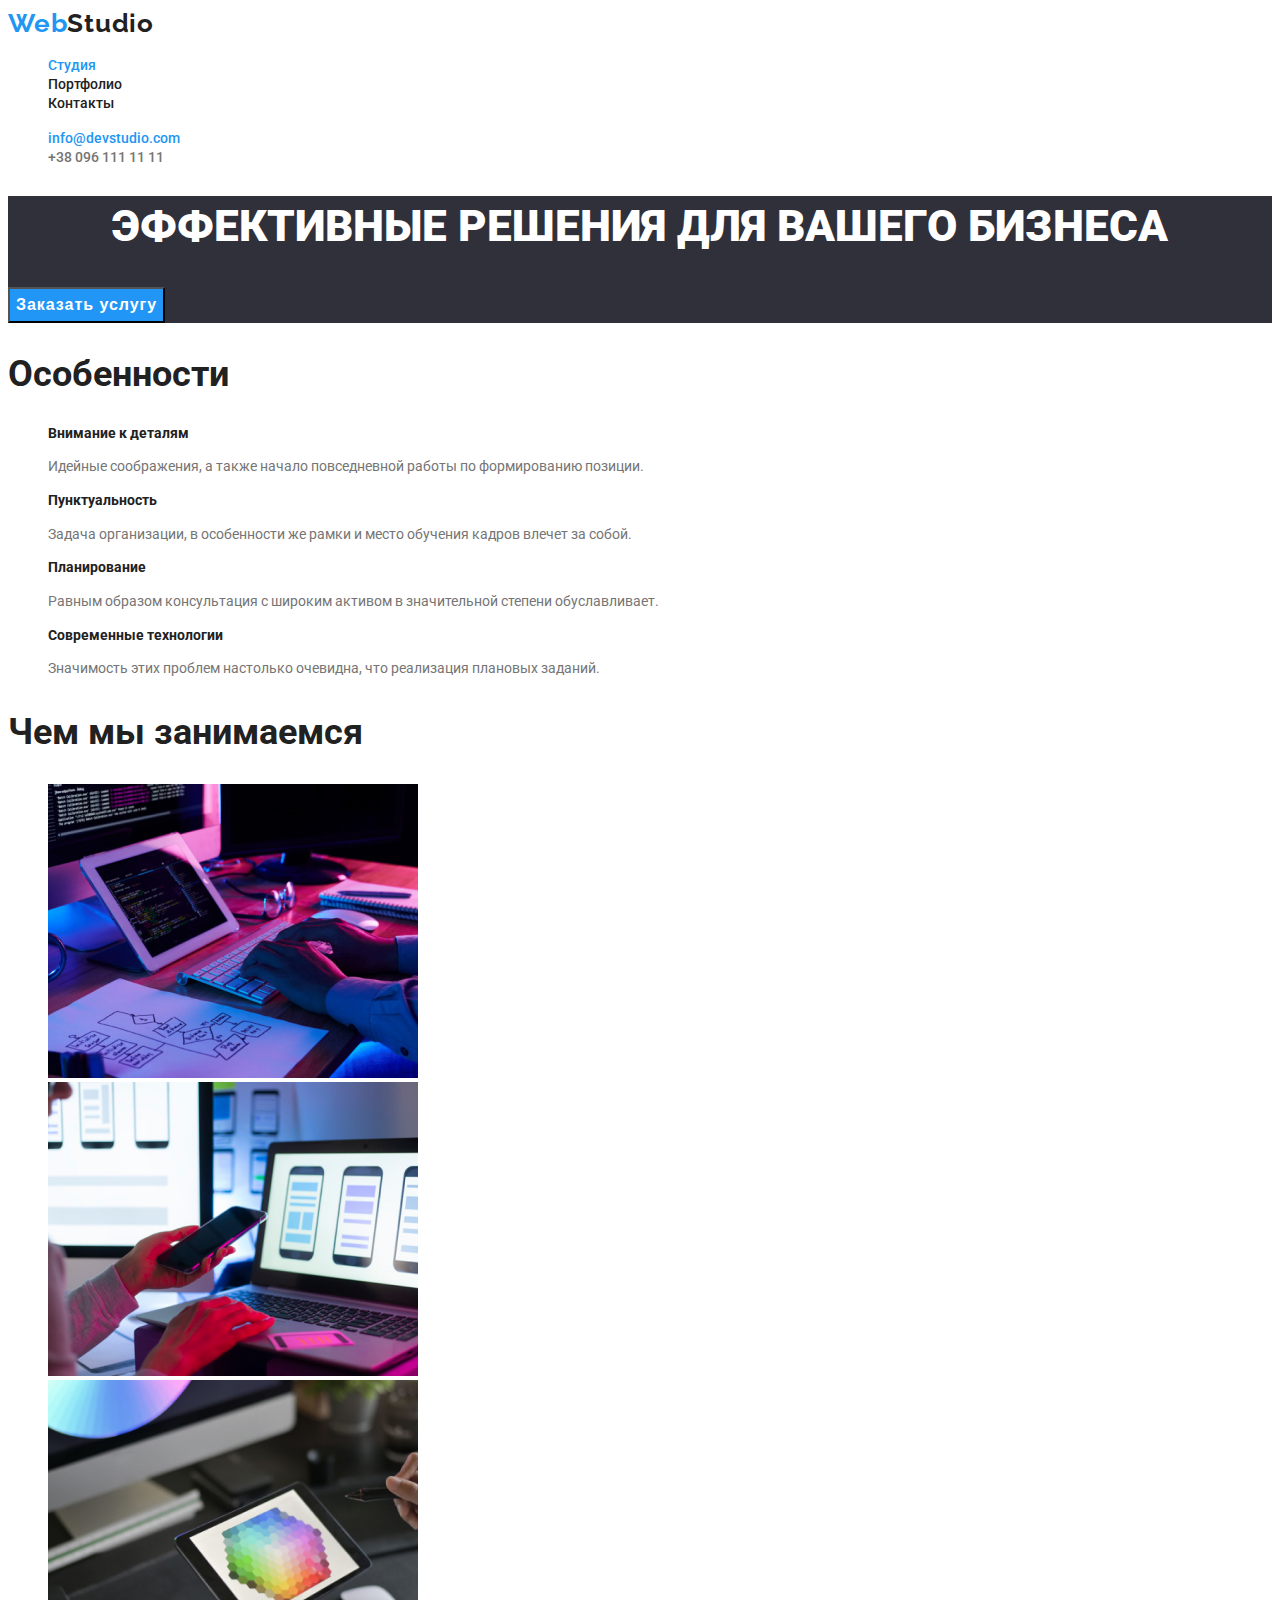
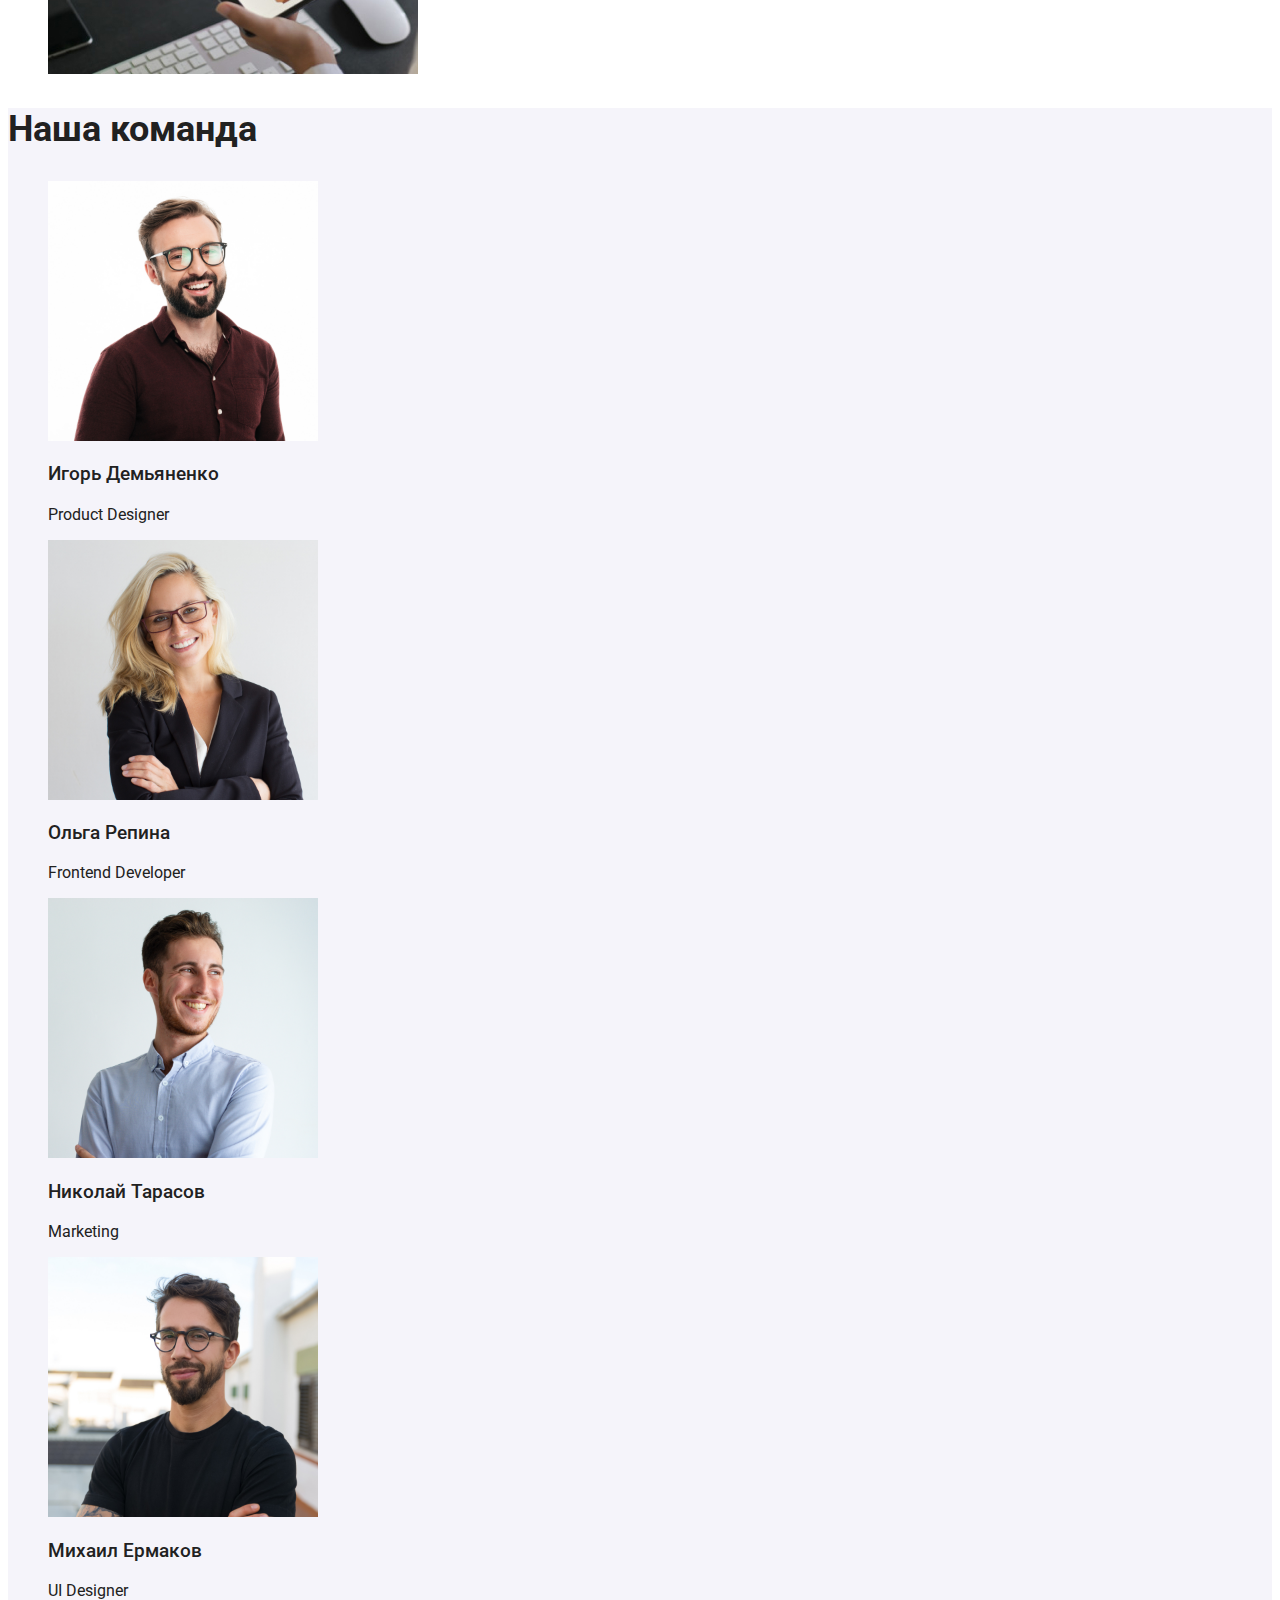
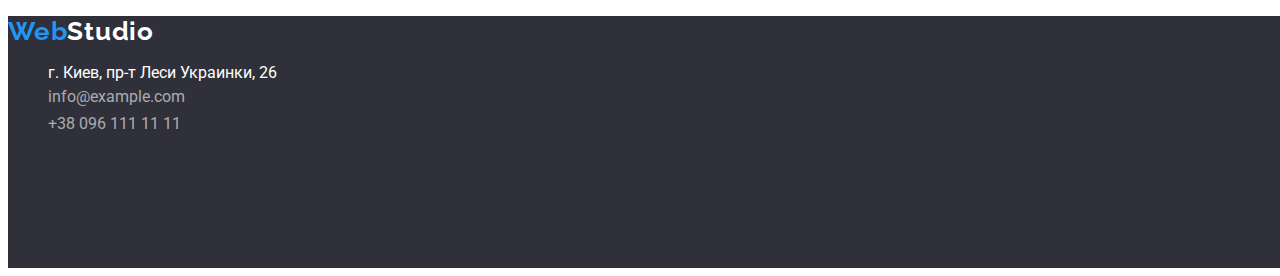
==== commit 3da37564: "width,fon, hover,active" ====
--- a/index.html
+++ b/index.html
@@ -33,10 +33,10 @@
             <h1 class="hero-title" >Эффективные решения  для вашего бизнеса</h1>
             <button type="button"class="button-order">Заказать услугу</button>
         </section>
-        <section class="requirements">
-            <!--<h2 class="section-title">Особенности</h2>-->
+        <section >
+            <h2 class="section-title">Особенности</h2>
            
-            <ul>
+            <ul class="requirements">
                 <li>
                     <h3>Внимание к деталям</h3>
                     <p class="text">Идейные соображения, а также начало повседневной работы по формированию позиции.</p>
@@ -58,9 +58,9 @@
        
 </section>
     <!--Фото чем мы занимаемся -->
-<section class="employment">
+<section >
             <h2 class="photo-report">Чем мы занимаемся</h2>
-            <ul>
+            <ul class="employment">
                 <li>
                     <img src="./images/img.jpg" alt="Верстка" width="370" height="294" />
                 </li>
@@ -73,7 +73,7 @@
             </ul>
         </section>
         <!--Фото персонала-->
-        <section>
+        <section class="team">
             <h2>Наша команда</h2>
             <ul class="details">
                 <li>
--- a/css/style.css
+++ b/css/style.css
@@ -11,7 +11,7 @@
     /* WebStudio */
 .logo {
     color: #2196F3;
-   font-family:Releway;
+   font-family: Raleway;
     font-weight: 700;
     font-size: 26px;
     line-height: 1.2;
@@ -20,7 +20,7 @@
 }
    span {
        color:#212121;
-font-family:Releway ;
+
 }
    
 /*Навигация сайта*/
@@ -39,33 +39,30 @@
     font-weight:500;
 }
 .site-nav .link:hover,
-   .site-nav .link:active {
-       color: #2196F3;
-   }
+.site-nav .link:active {
+    color: #2196F3;
+}
+.link-active {
+    color: #2196F3;
+font-size: 14px;
+    line-height: 1.2;
+    font-weight: 500;
+}
  /*Контакты*/
- .contact .link:hover,
-.contact .link:active {
-    color: #2196F3;
-}
- 
- 
  .contact .link {
-    color: #212121;
+    color: #757575;
     font-size: 14px;
         line-height: 1.2;
         font-weight: 500;
 }
-
-
+.contact .link:hover,
+.contact .link:active {
+    color: #2196F3;
+}
 
 /* Герой*/
 /* Эффективные решения для вашего бизнеса */
 .hero {
-height: 600px;
-width: 1600px;
-left: 0px;
-top: 80px;
-border-radius: 0px;
 background-color:  #2F303A;
 }
 .hero-title {
@@ -74,53 +71,66 @@
     font-size: 44px;
     line-height: 1.4;
   color: #FFFFFF;
-    }
+    text-align: center;
+    text-transform: uppercase;
+}
 /*заказать услугу*/
 
 .button-order {
     color: #FFFFFF;
     font-weight: 700;
          font-size: 16px;
-        line-height: 1.2;
+        line-height: 1.9;
     background-color: #2196F6;
     cursor: pointer
     }
 .button-order:hover,
 .button-order:active {
-    color: #0762ac;
-}
-
-    /*Особенности*/
-.requirements.h3 {
+    background-color: #188ce8;
+}
+.button-order {
+    display: flex;
+align-items: center;
+text-align: center;
+letter-spacing: 0.06em;
+} 
+/*Особенности*/
+.requirements h3 {
 color: #212121;
     font-weight: bold;
     font-size: 14px;
         line-height: 1.1;
     }
-.text {
+.requirements p {
 font-size: 14px;
 line-height: 1.7;
 color: #757575;
 }
 
 /* Чем мы занимаемся */
-.employment .h2 {
+ h2 {
    font-weight: 700;
 font-size: 36px;
 line-height: 1.2;
 color: #212121;
 }
-.details.h3 {
+
+/*Наша команда*/
+.team {
+   background-color:  #F5F4FA;
+}
+.details h3 {
 font-weight: 500;
     font-size: 16;
     line-height: 1.2;
     color: #212121;
 }
-.position {
+p .position  {
 font-size: 16;
     line-height: 1.2;
     color: #757575;
 }
+/*Подвал*/
 footer {
     height: 252px;
         width: 1600px;
@@ -131,8 +141,10 @@
 }
 footer>a>span {
     color: #FFFFFF;
-    font-family: Releway;
-}
+    font-weight: 700;
+        font-size: 26px;
+        line-height: 1.2;
+    }
 .street {
     font-style: normal;
     font-size: 14;
@@ -143,14 +155,14 @@
 font-style: normal;
     font-size: 14;
     line-height: 1.7;
-    color: #FFFFFF99;
+    color: rgba(255, 255, 255, 0.6);
 }
 .contacts a {
     text-decoration: none;
 }
 /* страница Портфолио*/
 /* Style the buttons */
-.btn-active {
+.key-active {
     border: none;
     outline: none;
     width: 73px;
@@ -162,16 +174,21 @@
         line-height: 1.6;
         font-weight: 500;
         }
-.btn {
-    width: 128px;
-    height: 38px;
-    color: #212121;
+         
+.key {
+   color: #212121;
     background-color: #F5F4FA;
     font-size: 16px;
     line-height:1.6;
     font-weight: 500;
    cursor: pointer;
 }
+      .key:hover,
+.key:active {
+     color: #FFFFFF;
+    background-color: #2196F3;
+}
+
 .gallery h2 {
     font-size: 18px;
         line-height: 2;
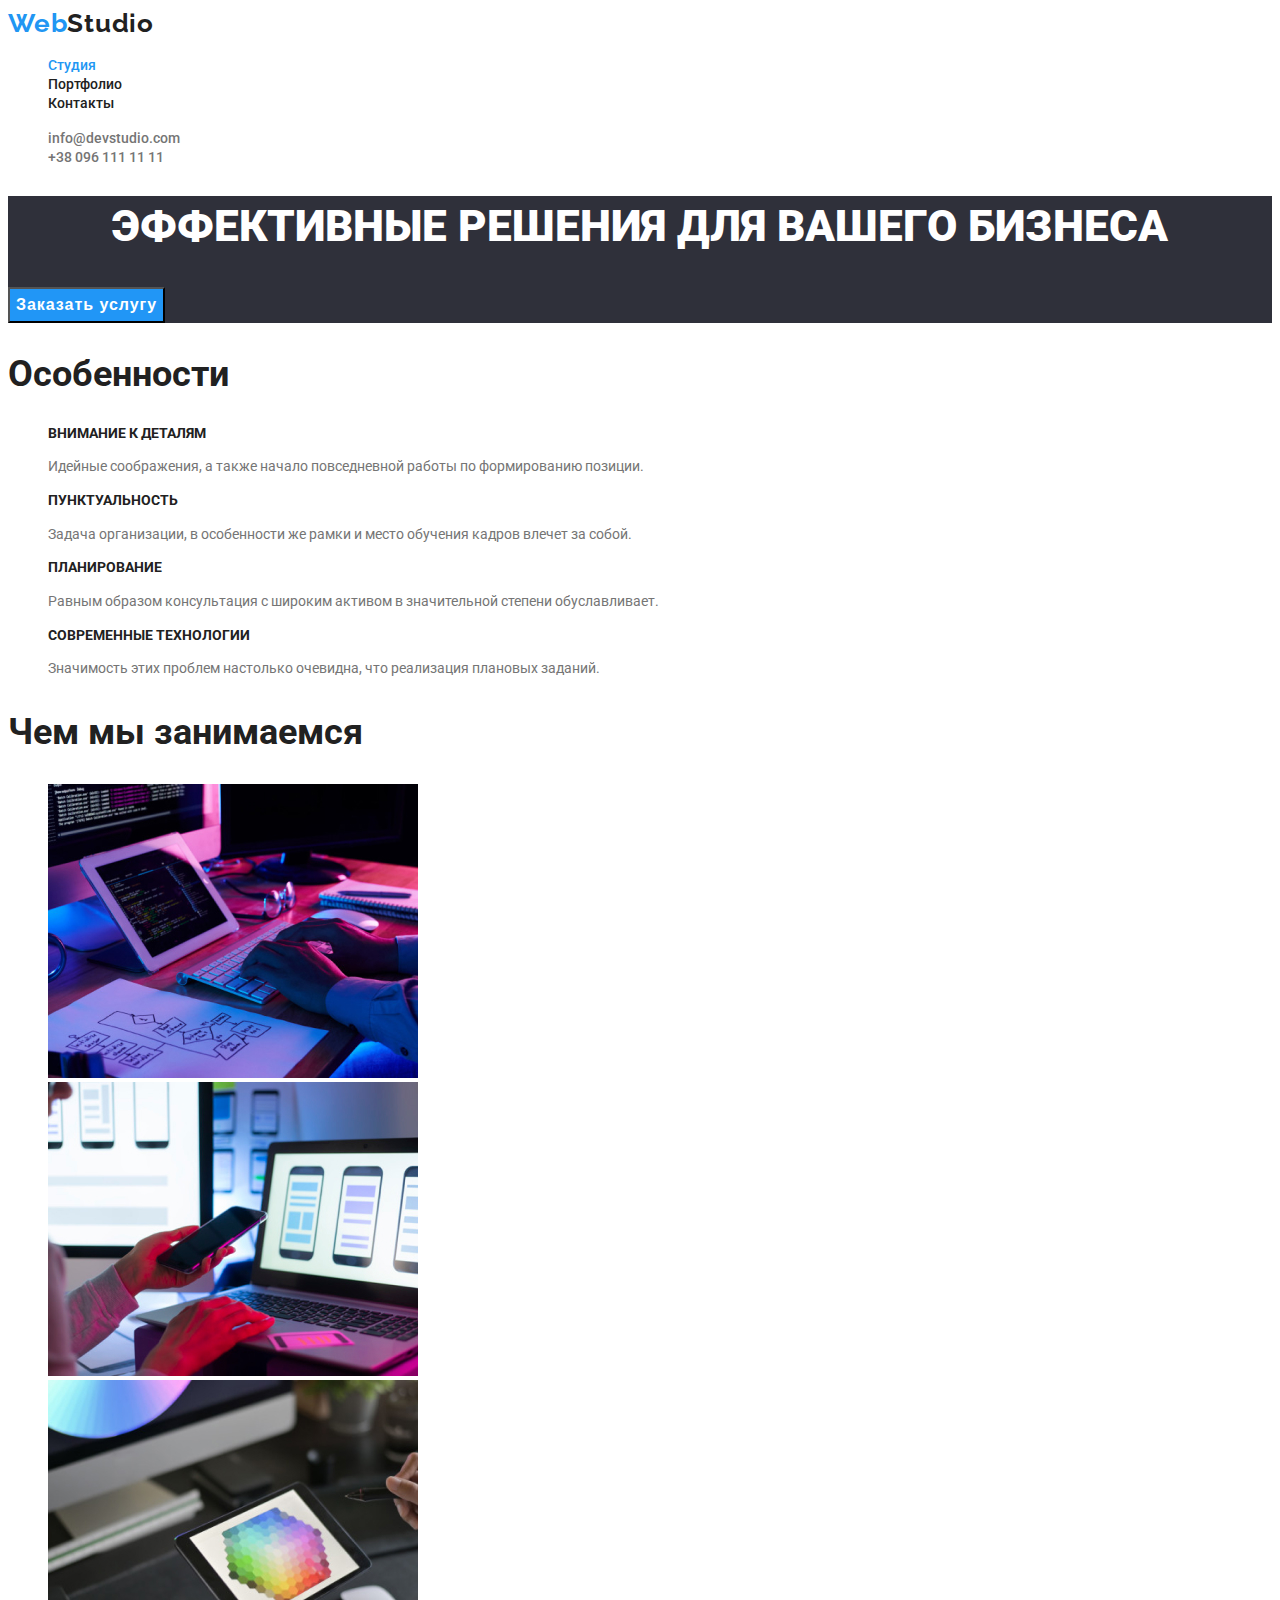
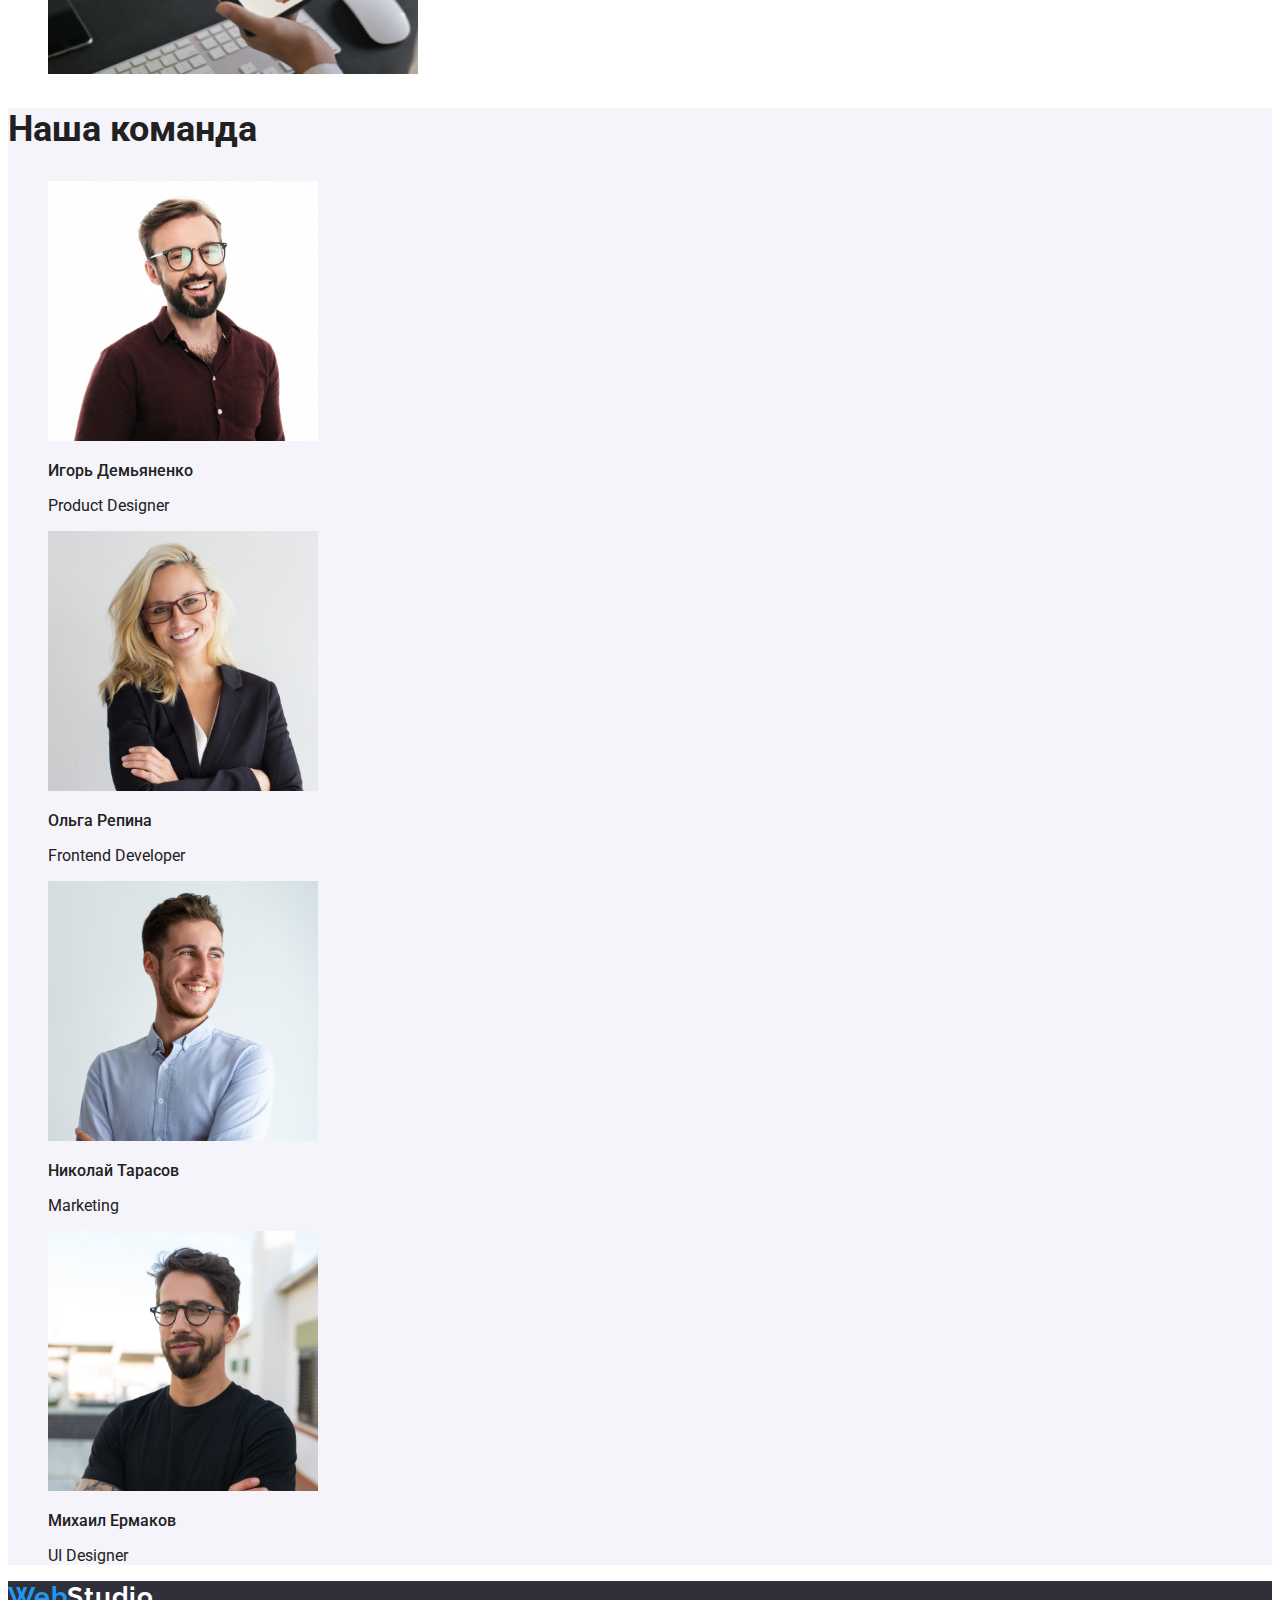
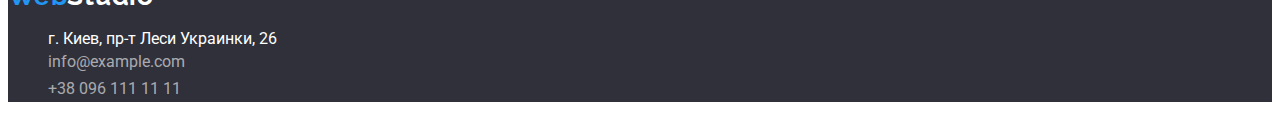
==== commit deacf750: "uppercase,16px, footer" ====
--- a/index.html
+++ b/index.html
@@ -24,7 +24,7 @@
             </ul>
         </nav>
         <ul class="contact">
-            <li><a class="link-active"href="mailto:info@devstudio.com">info@devstudio.com</a></li>
+            <li><a class="link"href="mailto:info@devstudio.com">info@devstudio.com</a></li>
             <li><a class="link"href="tel:+380961111111">+38 096 111 11 11</a></li>
         </ul>
     </header>
--- a/css/style.css
+++ b/css/style.css
@@ -100,6 +100,7 @@
     font-weight: bold;
     font-size: 14px;
         line-height: 1.1;
+        text-transform: uppercase;
     }
 .requirements p {
 font-size: 14px;
@@ -121,22 +122,18 @@
 }
 .details h3 {
 font-weight: 500;
-    font-size: 16;
+    font-size: 16px;
     line-height: 1.2;
     color: #212121;
 }
 p .position  {
-font-size: 16;
+font-size: 16px;
     line-height: 1.2;
     color: #757575;
 }
 /*Подвал*/
 footer {
-    height: 252px;
-        width: 1600px;
-        left: 0px;
-        top: 2097px;
-        border-radius: 0px;
+   
         background-color: #2F303A; ;
 }
 footer>a>span {
